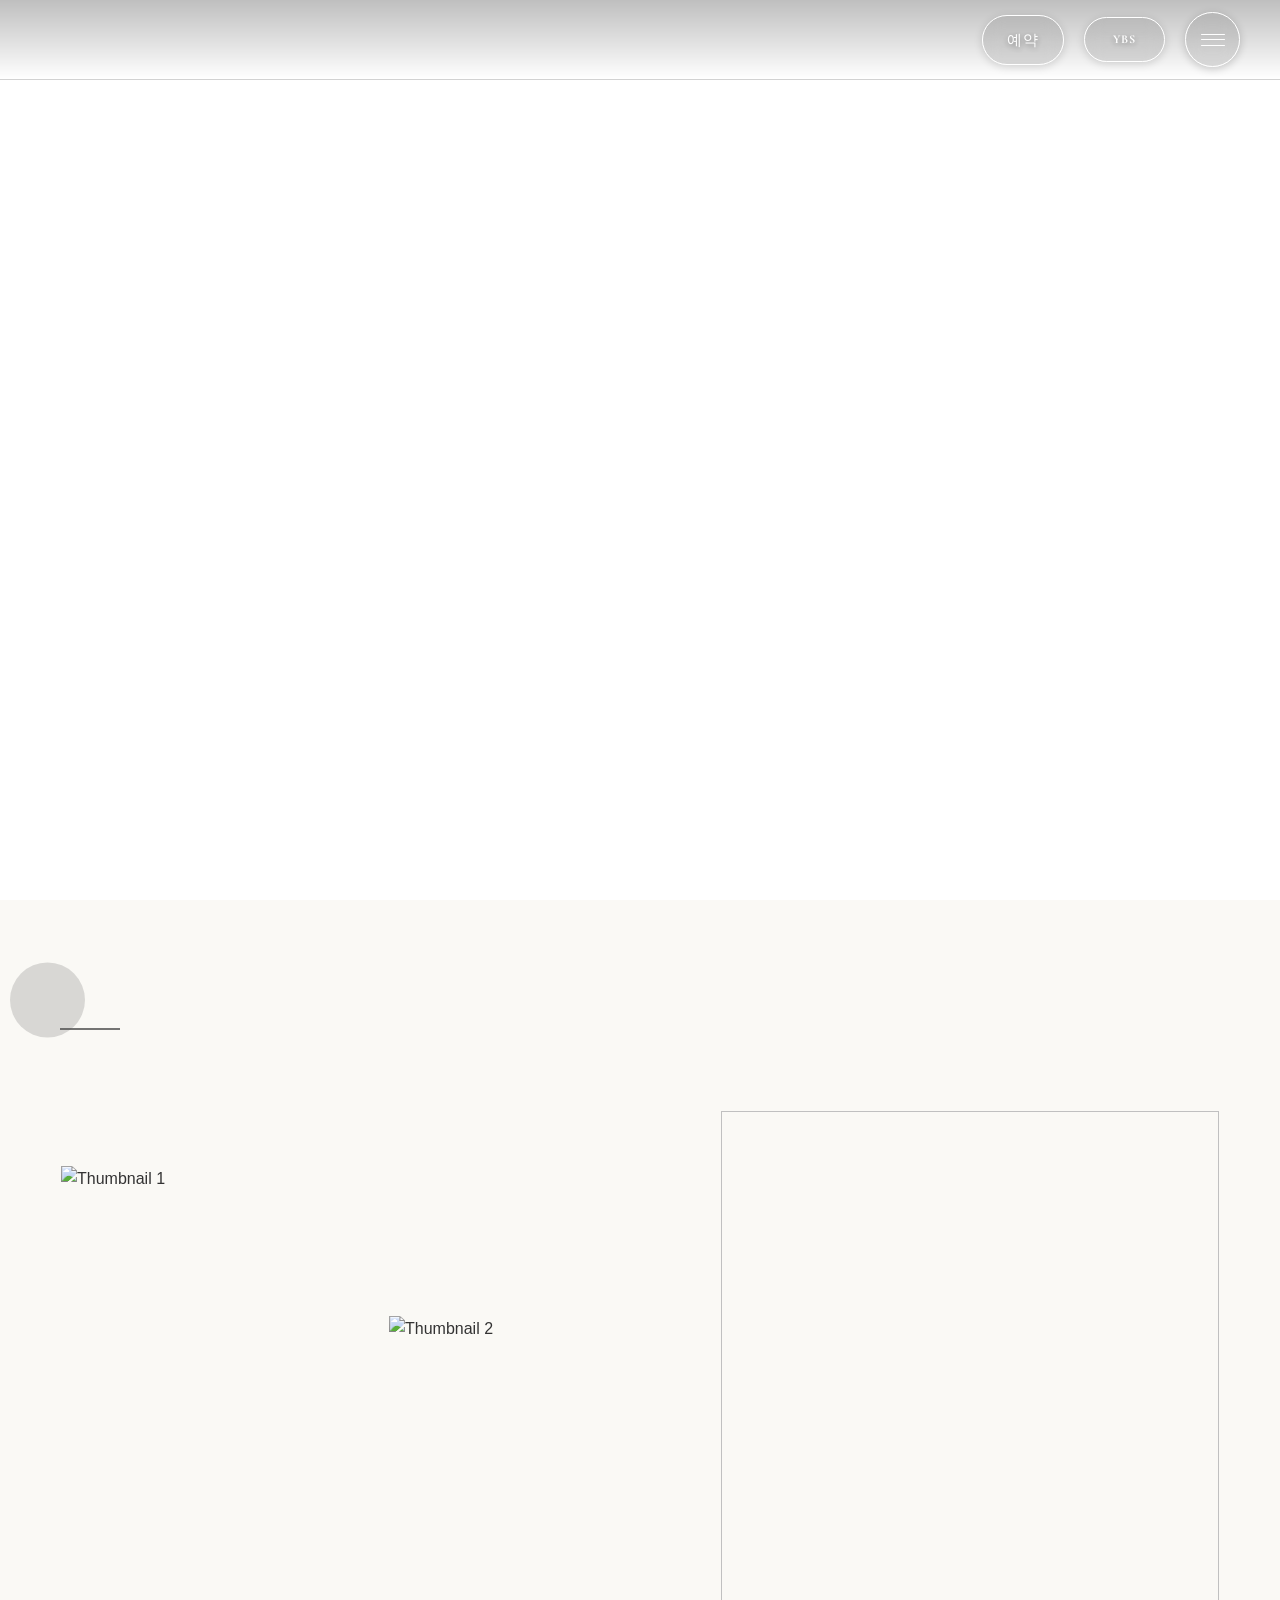
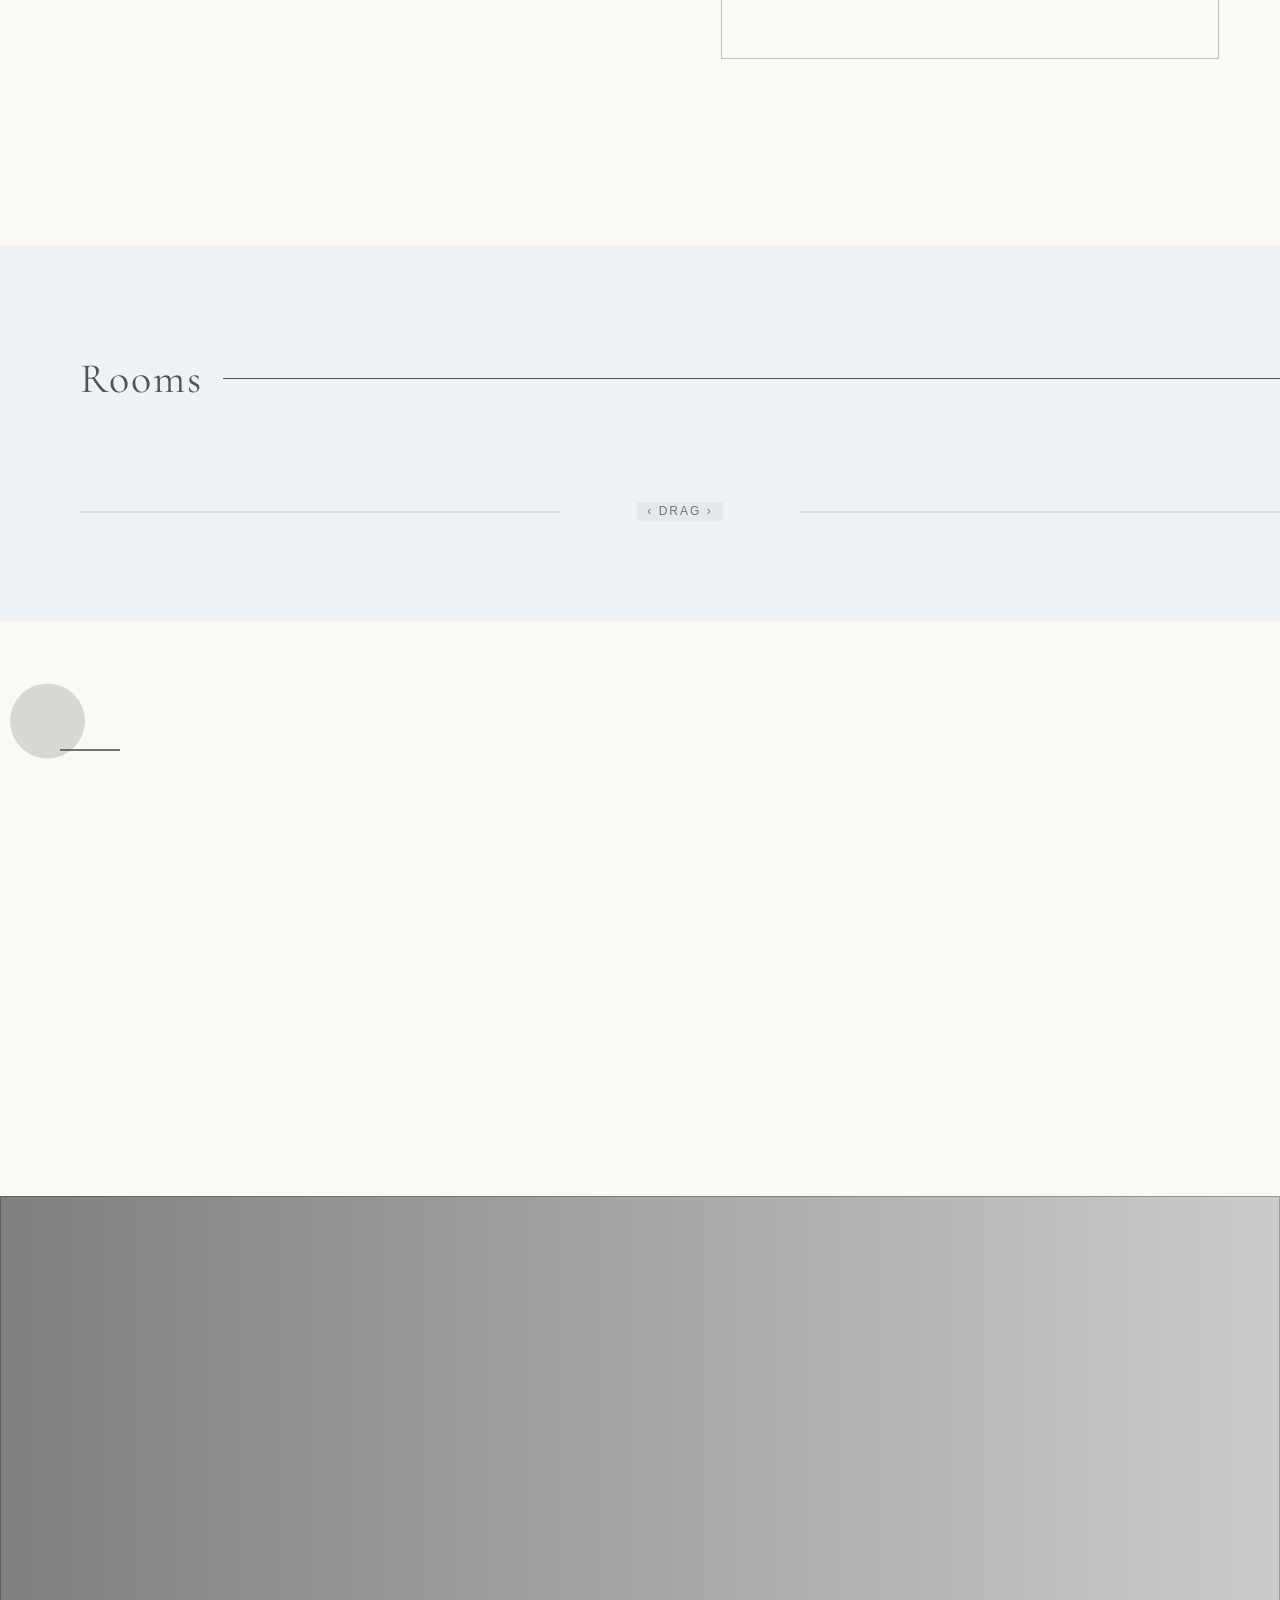
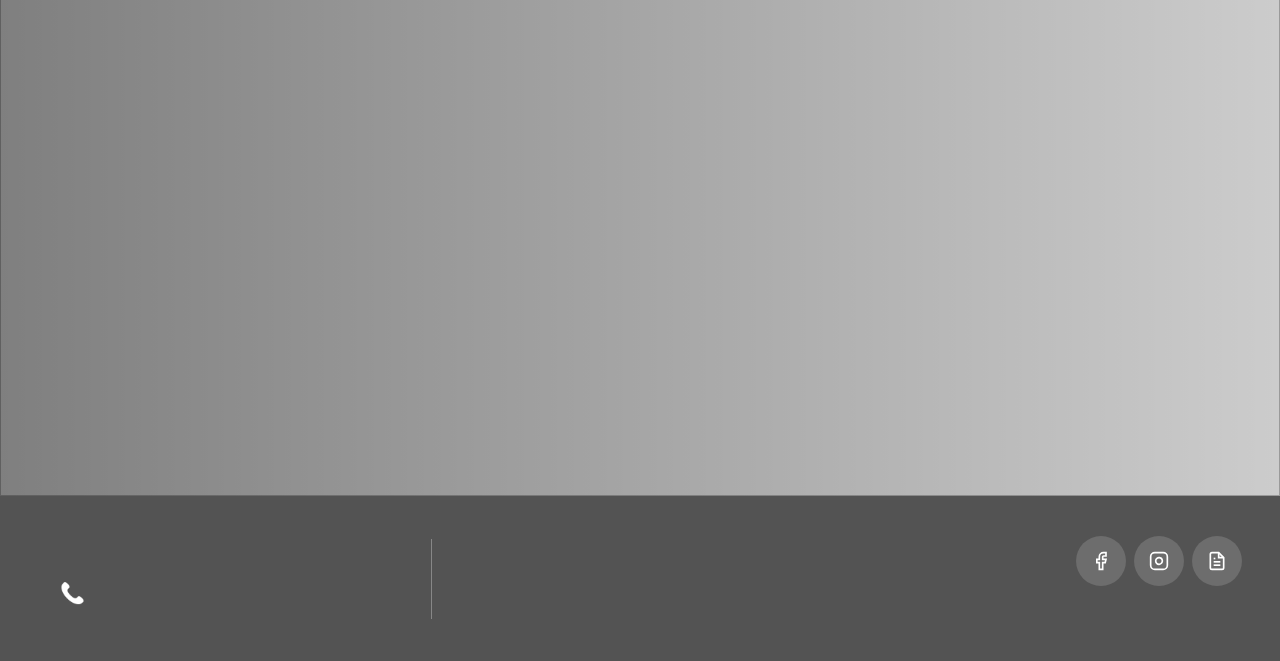
==== index.html @ b8554b4b "Deploy site files" ====
<!DOCTYPE html>
<html lang="ko">
<head>
    <meta charset="UTF-8">
    <meta name="viewport" content="width=device-width, initial-scale=1.0">
    <meta name="description" content="숙소 설명">
    <meta name="keywords" content="SEO 키워드">
    <title>숙소명 - 템플릿</title>

    <!-- Preload critical resources -->
    <link rel="preload" href="styles/common.css" as="style">
    <link rel="preload" href="styles/index.css" as="style">

    <!-- Theme CSS -->
    <link rel="stylesheet" href="styles/theme.css">
    <link rel="stylesheet" href="styles/common.css">
    <link rel="stylesheet" href="styles/index.css">
    <link rel="stylesheet" href="styles/popup.css">

  <!-- Open Graph Meta Tags for Social Media -->
  <meta property="og:type" content="website" />
  <meta property="og:title" content="거제 핑스 애견펜션 - 홈" />
  
  
  <meta property="og:url" content="https://pings.kr" />

  <!-- Twitter Card Meta Tags -->
  <meta name="twitter:card" content="summary_large_image" />
  <meta name="twitter:title" content="거제 핑스 애견펜션 - 홈" />
  
  
</head>
<body>
    <!-- Main Content -->
    <main class="main-content">
        <div class="content-wrap">
            <!-- CUSTOM FIELD : 메인 소개 섹션 -->
            <section class="hero-section">
                <div class="hero-slider-container">
                    <div class="slider" data-hero-slider>
                        <!-- 동적으로 슬라이드가 생성됩니다 -->
                    </div>
                    <div class="hero-content-overlay">
                        <div class="hero-content-container">
                            <div class="hero-text-content">
                                 <!--  CUSTOM FIELD : 메인 소개 타이틀 매핑 -->
                                <p class="hero-title" data-hero-title></p>
                                <!-- CUSTOM FIELD : 메인 소개 설명 매핑 -->
                                <p class="hero-description" data-hero-description></p>
                            </div>
                            <div class="slider-nav">
                                <div class="slider-buttons">
                                    <button class="slider-btn prev">‹</button>
                                    <button class="slider-btn next">›</button>
                                </div>
                                <div class="progress-container">
                                    <div class="progress-bar"></div>
                                </div>
                            </div>
                        </div>
                    </div>
                </div>
            </section>

            <!-- CUSTOM FIELD : 핵심 메시지 섹션 -->
            <section class="essence-section">
                <div class="essence-content">
                    <div class="essence-bottom">
                        <div class="essence-left">
                            <div class="essence-text">
                                <div class="text-content-with-icon">
                                    <div class="section-icon"></div>
                                    <div class="text-content">
                                        <!-- CUSTOM FIELD : 핵심 메시지 타이틀 매핑 -->
                                        <h4 class="essence-title title-with-circle" data-essence-title></h4>
                                        <!-- CUSTOM FIELD : 핵심 메시지 설명 매핑 -->
                                        <p class="essence-description" data-essence-description></p>
                                    </div>
                                </div>
                            </div>
                            <!-- CUSTOM FIELD : 핵심 메시지 이미지 갯수제한 sortorder isselected 필터링으로 매핑 -->
                            <div class="essence-thumbnails">
                                <div class="essence-thumb" data-slide="0">
                                    <div class="essence-thumb-container">
                                        <!-- CUSTOM FIELD : 핵심 메시지 이미지1 매핑 -->
                                        <img src="" alt="Thumbnail 1" />
                                    </div>
                                </div>
                                <div class="essence-thumb" data-slide="1">
                                    <div class="essence-thumb-container">
                                         <!-- CUSTOM FIELD : 핵심 메시지 이미지2 매핑 -->
                                        <img src="" alt="Thumbnail 2" />
                                    </div>
                                </div>
                            </div>
                        </div>
                        <div class="essence-image">
                            <div class="essence-slider-container">
                                <div class="essence-slides">
                                    <div class="essence-slide">
                                         <!-- CUSTOM FIELD : 핵심 메시지 이미지3 매핑 -->
                                        <img data-essence-image>
                                    </div>
                                </div>
                            </div>
                        </div>
                    </div>
                </div>
            </section>
            <!-- CUSTOM FIELD : 특색 섹션 사용안함-->

            <!-- ROOMS SECTION : FIXED -->
            <section class="rooms-section">
                <div class="rooms-container">
                    <div class="rooms-header">
                        <h2 class="rooms-title">Rooms</h2>
                    </div>
                    <div class="rooms-grid" data-rooms-grid>
                        <!-- 동적으로 룸 아이템이 생성됩니다 -->
                    </div>
                    <div class="rooms-drag-indicator">
                    </div>
                </div>
            </section>

            <!-- CUSTOM FIELD : 갤러리 섹션 -->
            <section class="gallery-section">
            <div class="gallery-container">
                <div class="gallery-header">
                    <div class="text-content-with-icon">
                        <div class="section-icon"></div>
                        <div class="text-content">
                            <!-- CUSTOM FIELD : 갤러리 타이틀 매핑 -->
                            <h2 class="gallery-title title-with-circle" data-gallery-title></h2>
                            <!-- CUSTOM FIELD : 갤러리 설명 매핑 -->
                            <p class="gallery-description" data-gallery-description></p>
                        </div>
                    </div>
                </div>
                <!-- CUSTOM FIELD : 갤러리 이미지 5개 매핑 -->
                <div class="gallery-grid" data-gallery-grid>
                </div>
            </div>
            </section>

            <!-- CUSTOM FIELD : 마무리 섹션 -->
            <section class="closing-section">
                <div class="closing-background">
                    <!-- CUSTOM FIELD : 마무리 섹션 이미지 매핑 -->
                    <img data-closing-bg-img>
                </div>
                <div class="closing-content">
                    <div class="closing-vertical-text">
                       
                        <!-- CUSTOM FIELD : 마무리 섹션 타이틀 매핑 -->
                        <div class="closing-title" data-closing-title></div>
                         <!-- CUSTOM FIELD : 마무리 섹션 설명 매핑 -->
                        <div class="closing-description" data-closing-description></div>
                    </div>
                </div>
            </section>
        </div>
    </main>

    <!-- Popup System -->
    <div id="popup-container"></div>

    <!-- Include ImageWithFallback script -->
    <script src="js/image-with-fallback.js"></script>

    <!-- Image Helpers -->
    <script src="js/image-helpers.js"></script>

    <!-- Base Data Mapper (must load before preview-handler) -->
    <script src="js/data-mapper/core/base-mapper.js"></script>

    <!-- Preview Handler for Admin Integration -->
    <script src="js/preview-handler.js"></script>

    <!-- Index Page Mapper -->
    <script src="js/data-mapper/pages/index-mapper.js"></script>

    <!-- Header Footer Mapper -->
    <script src="js/data-mapper/pages/header-footer-mapper.js"></script>

    <!-- Header and Footer Loader -->
    <script src="js/header-footer-loader.js"></script>

    <!-- Scroll Animations -->
    <script src="js/common/scroll-animations.js"></script>

    <!-- Page-specific script -->
    <script src="js/pages/index.js"></script>
    <script src="js/popup.js"></script>

</body>
</html>
---- styles/common.css ----
@import url('https://fonts.cdnfonts.com/css/roustel');

* {
    margin: 0;
    padding: 0;
    box-sizing: border-box;
}

html {
    font-size: 16px;
    line-height: 1.5;
    -webkit-text-size-adjust: 100%;
    scroll-behavior: smooth;
    -webkit-overflow-scrolling: touch; /* iOS smooth scrolling */
    --vh: 1vh;
    margin: 0;
    padding: 0;
    overflow-x: hidden;
}

/* 부드러운 스크롤 애니메이션 */
body {
    scroll-behavior: smooth;
    margin: 0;
    padding: 0;
    font-family: var(--font-ko-sub);
    font-weight: 500;
    line-height: 1.6;
    color: #333;
    background-color: var(--color-primary, #e6f3ff);
    width: 100%;
    max-width: 100vw;
    overflow-x: hidden;
    position: relative;
    -webkit-overflow-scrolling: touch;
    min-height: 100vh;
}

a {
    color: inherit;
    text-decoration: none;
}

a:hover {
    text-decoration: underline;
}

ul, ol {
    list-style: none;
}

img {
    max-width: 100%;
    height: auto;
    display: block;
}

button {
    border: none;
    background: none;
    cursor: pointer;
    font: inherit;
}

input, textarea, select {
    font: inherit;
    border: 1px solid #ccc;
    border-radius: 4px;
    padding: 8px 12px;
}

table {
    border-collapse: collapse;
    width: 100%;
}

th, td {
    text-align: left;
    padding: 8px;
}

/* 타이틀 요소들 - ko-main 폰트 */
h1, h2, h3, h4, h5, h6,
.hero-title,
.page-title,
.section-title,
.room-title,
.about-title {
    font-family: var(--font-ko-main);
}

/* 본문/설명 요소들 - ko-sub 폰트 */
p,
.description,
.content,
.info-text,
.hero-description,
.about-description,
.essence-description,
.gallery-description,
.closing-description,
.room-description,
.facility-description,
.popup-description,
.reservation-description {
    font-family: var(--font-ko-sub);
}

/* Common Slider Styles */
.slider-container,
.hero-slider-container {
    position: relative;
    width: 100%;
    height: 100%;
}

.slider {
    position: relative;
    width: 100%;
    height: 100%;
}

.slide {
    position: absolute;
    top: 0;
    left: 0;
    width: 100%;
    height: 100%;
    opacity: 0;
    transition: opacity 1s ease-in-out;
}

.slide.active {
    opacity: 1;
}

.slide img {
    width: 100%;
    height: 100%;
    object-fit: cover;
    object-position: center;
}

/* Slider Navigation */
.slider-nav {
    display: flex;
    flex-direction: column;
    align-items: flex-end;
    gap: 20px;
    width: 400px;
}

.slider-buttons {
    display: flex;
    gap: 15px;
}

.slider-btn {
    width: 40px;
    height: 40px;
    border: none;
    background: none;
    color: white;
    font-size: 28px;
    cursor: pointer;
    transition: all 0.3s ease;
    display: flex;
    align-items: center;
    justify-content: center;
    opacity: 0.7;
}

.slider-btn:hover {
    opacity: 1;
}

/* Progress Bar */
.progress-container {
    width: 100%;
    max-width: 600px;
    height: 2px;
    background: rgba(255, 255, 255, 0.3);
    border-radius: 1px;
    overflow: hidden;
}

.progress-bar {
    height: 100%;
    background: white;
    width: 0;
    transition: width 100ms linear;
    border-radius: 1px;
    will-change: width;
    transform: translateZ(0);
}

/* ============================================================================
   스크롤 애니메이션 스타일
   ============================================================================ */

/* 애니메이션 준비 완료 마커 */
.scroll-animation-ready {
    content: 'ready';
    display: none;
}

/* 스크롤 애니메이션 초기 상태 */
.animate-on-scroll {
    opacity: 0;
    transform: translateY(30px);
    transition: opacity 0.8s cubic-bezier(0.25, 0.46, 0.45, 0.94),
                transform 0.8s cubic-bezier(0.25, 0.46, 0.45, 0.94);
}

.animate-on-scroll.visible {
    opacity: 1 !important;
    transform: translateY(0) !important;
}

.animate-on-scroll.slide-left {
    opacity: 0;
    transform: translateX(80px);
}

.animate-on-scroll.slide-left.visible {
    opacity: 1 !important;
    transform: translateX(0) !important;
}

.animate-on-scroll.slide-right {
    opacity: 0;
    transform: translateX(-80px);
}

.animate-on-scroll.slide-right.visible {
    opacity: 1 !important;
    transform: translateX(0) !important;
}

.animate-on-scroll.fade-up {
    opacity: 0;
    transform: translateY(60px);
}

.animate-on-scroll.fade-up.visible {
    opacity: 1 !important;
    transform: translateY(0) !important;
}

/* 스케일 애니메이션 추가 */
.animate-on-scroll.scale-up {
    opacity: 0;
    transform: scale(0.9);
}

.animate-on-scroll.scale-up.visible {
    opacity: 1 !important;
    transform: scale(1) !important;
}

/* 기본 애니메이션 키프레임 */
@keyframes fadeIn {
    from {
        opacity: 0;
        transform: translateY(30px);
    }
    to {
        opacity: 1;
        transform: translateY(0);
    }
}

@keyframes slideUp {
    from {
        opacity: 0;
        transform: translateY(50px);
    }
    to {
        opacity: 1;
        transform: translateY(0);
    }
}

@keyframes slideLeft {
    from {
        opacity: 0;
        transform: translateX(50px);
    }
    to {
        opacity: 1;
        transform: translateX(0);
    }
}

@keyframes slideRight {
    from {
        opacity: 0;
        transform: translateX(-50px);
    }
    to {
        opacity: 1;
        transform: translateX(0);
    }
}

@keyframes fadeInUp {
    from {
        opacity: 0;
        transform: translateY(30px);
    }
    to {
        opacity: 1;
        transform: translateY(0);
    }
}

@keyframes sequentialFadeIn {
    from {
        opacity: 0;
        transform: translateY(20px);
    }
    to {
        opacity: 1;
        transform: translateY(0);
    }
}

@keyframes fadeInFromBottom {
    from {
        opacity: 0;
        transform: translateY(30px);
    }
    to {
        opacity: 1;
        transform: translateY(0);
    }
}

@keyframes fadeInScale {
    from {
        opacity: 0;
        transform: scale(0.8) translateY(20px);
    }
    to {
        opacity: 1;
        transform: scale(1) translateY(0);
    }
}

/* 초기 숨김 상태 */
.hero-property-name,
.hero-title,
.hero-description,
.closing-title,
.closing-description {
    opacity: 0;
    transform: translateX(50px);
}

.closing-title,
.closing-description,
.closing-button {
    opacity: 0;
    transform: translateY(50px);
    will-change: opacity, transform;
    backface-visibility: hidden;
}

/* Essence 섹션 초기 숨김 상태 */
.property-name-en {
    opacity: 0;
    transform: translateX(-50px);
}

.essence-title,
.essence-description {
    opacity: 0;
    transform: translateY(30px);
}

.essence-thumbnails,
.essence-image {
    opacity: 0;
}

/* Rooms 섹션 초기 숨김 상태 */
.rooms-title {
    opacity: 0;
    transform: translateX(-50px);
}

.room-item {
    opacity: 1;
    transform: translateY(0);
    /* 페이지 로드 시 순차적 등장 애니메이션 */
    animation: fadeInFromBottom 0.6s ease-out forwards;
    /* 호버 시 약간 위로 올라가는 효과만 */
    transition: transform 0.3s ease;
}

.room-item:nth-child(1) { animation-delay: 0.2s; }
.room-item:nth-child(2) { animation-delay: 0.4s; }
.room-item:nth-child(3) { animation-delay: 0.6s; }
.room-item:nth-child(4) { animation-delay: 0.8s; }
.room-item:nth-child(5) { animation-delay: 1.0s; }

.room-item:hover {
    transform: translateY(-5px);
}

/* Gallery 섹션 초기 숨김 상태 */
.gallery-section-title {
    opacity: 0;
    transform: translateX(50px);
}

.gallery-title,
.gallery-description {
    opacity: 0;
    transform: translateY(30px);
}

.gallery-item {
    opacity: 1;
    transform: translateY(0);
    /* 페이지 로드 시 순차적 등장 애니메이션 */
    animation: fadeInScale 0.8s ease-out forwards;
}

.gallery-item:nth-child(1) { animation-delay: 0.3s; }
.gallery-item:nth-child(2) { animation-delay: 0.5s; }
.gallery-item:nth-child(3) { animation-delay: 0.7s; }
.gallery-item:nth-child(4) { animation-delay: 0.9s; }
.gallery-item:nth-child(5) { animation-delay: 1.1s; }


/* 애니메이션 클래스 */
.animate-fade-in {
    animation: fadeIn 1.2s cubic-bezier(0.25, 0.46, 0.45, 0.94) forwards;
}

.animate-slide-up {
    animation: slideUp 1s cubic-bezier(0.25, 0.46, 0.45, 0.94) forwards;
}

.animate-slide-left {
    animation: slideLeft 1s cubic-bezier(0.25, 0.46, 0.45, 0.94) forwards;
}

.animate-slide-right {
    animation: slideRight 1s cubic-bezier(0.25, 0.46, 0.45, 0.94) forwards;
}

/* 모바일에서 기존 애니메이션 비활성화 및 섹션별 애니메이션 */
@media (max-width: 768px) {
    /* 기존 개별 요소 애니메이션 비활성화 */
    .hero-property-name,
    .hero-title,
    .hero-description,
    .property-name-en,
    .essence-title,
    .essence-description,
    .essence-thumbnails,
    .essence-image,
    .rooms-title,
    .room-item,
    .gallery-section-title,
    .gallery-title,
    .gallery-description,
    .gallery-item,
    .closing-title,
    .closing-description,
    .closing-button {
        opacity: 1 !important;
        transform: none !important;
        animation: none !important;
    }

    /* 모바일에서 28px 폰트 크기를 22px로 변경 */
    .hero-title,
    .essence-title,
    .rooms-title,
    .gallery-title,
    .closing-title,
    .facility-special-title,
    .room-name-title,
    .reservation-hero-title {
        font-size: 22px !important;
    }

    /* 모바일에서 동그라미 스타일 - 기존 큰 동그라미 숨기고 작은 동그라미만 표시 */
    .title-with-circle::after,
    .title-with-circle-and-line::after {
        display: none !important;
    }

    .title-with-circle::before,
    .title-with-circle-and-line::before {
        content: '' !important;
        position: absolute !important;
        width: 30px !important;
        height: 30px !important;
        background-color: var(--color-secondary, #658399) !important;
        border-radius: 50% !important;
        top: 15% !important;
        opacity: 0.2 !important;
        left: -10px !important;
        transform: translateY(-50%) !important;
    }

    /* 모바일에서는 섹션 단위로 fadeUp 애니메이션 */
    .hero-text-content,
    .essence-content,
    .rooms-container,
    .gallery-container,
    .closing-content {
        opacity: 0;
        transform: translateY(30px);
    }

    .hero-text-content.animate-fade-up,
    .essence-content.animate-fade-up,
    .rooms-container.animate-fade-up,
    .gallery-container.animate-fade-up,
    .closing-content.animate-fade-up {
        opacity: 1;
        transform: translateY(0);
        transition: all 0.8s cubic-bezier(0.25, 0.46, 0.45, 0.94);
    }
}

/* 순차적 애니메이션용 */
.sequential-item-hidden {
    opacity: 0;
    transform: translateY(30px);
    transition: opacity 0.8s cubic-bezier(0.25, 0.46, 0.45, 0.94), transform 0.8s cubic-bezier(0.25, 0.46, 0.45, 0.94);
    will-change: opacity, transform;
    backface-visibility: hidden;
}

.animate-sequential-item {
    opacity: 1 !important;
    transform: translateY(0) !important;
}

/* 타이핑 애니메이션용 */
.typing-container {
    overflow: hidden;
}

.typing-line {
    display: block;
    overflow: hidden;
    white-space: nowrap;
    border-right: 2px solid transparent;
    animation: blink-cursor 1.5s step-end infinite;
}

.typing-line:last-child {
    animation: blink-cursor 1.5s step-end infinite;
}

@keyframes blink-cursor {
    from, to {
        border-color: transparent;
    }
    50% {
        border-color: currentColor;
    }
}

/* 반응형 애니메이션 조정 */
@media (max-width: 768px) {
    @keyframes fadeIn {
        from {
            opacity: 0;
            transform: translateY(20px);
        }
        to {
            opacity: 1;
            transform: translateY(0);
        }
    }

    @keyframes slideUp {
        from {
            opacity: 0;
            transform: translateY(30px);
        }
        to {
            opacity: 1;
            transform: translateY(0);
        }
    }

    .sequential-item-hidden {
        transform: translateY(20px);
    }
}

/* Main Container for page content */
.main-container {
    max-width: 1200px;
    margin: 0 auto;
    padding: 60px 20px 0px 20px;
}

/* Typing effect styles - Common for all pages */
.typing-text {
    position: relative;
    display: inline-block;
    white-space: nowrap;
    padding-bottom: 0.3em; /* g 같은 글자를 위한 여유 공간 */
}

.typing-text::before {
    content: attr(data-text);
    position: absolute;
    top: 0;
    left: 0;
    width: 0;
    padding-bottom: 0.3em; /* 하강 글자를 위한 패딩 */
    overflow-x: hidden; /* 가로만 숨김 */
    overflow-y: visible; /* 세로는 보이게 */
    white-space: nowrap;
    color: white;
    border-right: 2px solid white;
    animation: typing 2.5s linear forwards, blink-caret 0.5s step-end infinite;
    line-height: inherit;
}

.typing-text.typed::before {
    width: 100%;
    border-right: none;
    animation: typing 2s steps(8) forwards;
}

@keyframes typing {
    from { width: 0 }
    to { width: 100% }
}

@keyframes blink-caret {
    from, to { border-color: white }
    50% { border-color: transparent }
}

/* Property English Name Background Text Overlay */
.property-en-bg-text {
    position: absolute;
    top: 40px;
    left: 40px;
    font-family: var(--font-en-main);
    font-size: 80px;
    font-weight: bold;
    font-style: italic;
    color: var(--color-secondary, #658399);
    opacity: 0.3;
    text-transform: uppercase;
    letter-spacing: 3px;
    line-height: 1;
    z-index: 1;
    white-space: nowrap;
    pointer-events: none;
}

@media (max-width: 768px) {
    .property-en-bg-text {
        font-size: 60px;
        top: 20px;
        left: 20px;
    }
}

@media (max-width: 480px) {
    .property-en-bg-text {
        font-size: 40px;
        top: 15px;
        left: 15px;
    }
}

/* Scroll Down Icon (기존) */
.scroll-down-icon {
    position: absolute;
    bottom: 30px;
    left: 50%;
    transform: translateX(-50%);
    cursor: pointer;
    z-index: 10;
    animation: bounce 2s infinite;
    opacity: 0.8;
    transition: opacity 0.3s ease;
}

.scroll-down-icon:hover {
    opacity: 1;
}

.scroll-down-icon svg {
    width: 30px;
    height: 30px;
}

/* Scroll Down Section (신규 - main.html과 동일한 스타일) */
.scroll-down-section {
    position: absolute;
    bottom: 30px;
    left: 50%;
    transform: translateX(-50%);
    z-index: 3;
    text-align: center;
    cursor: pointer;
    transition: opacity 0.3s ease;
}

.scroll-down-section:hover {
    opacity: 0.7;
}

.scroll-text {
    font-family: var(--font-en-main);
    font-size: 14px;
    color: white;
    display: block;
    margin-bottom: 8px;
    letter-spacing: 1px;
    text-transform: uppercase;
}

.scroll-down-section svg {
    animation: bounce 2s infinite;
}

@keyframes bounce {
    0%, 20%, 50%, 80%, 100% {
        transform: translateY(0);
    }
    40% {
        transform: translateY(-10px);
    }
    60% {
        transform: translateY(-5px);
    }
}

/* 기존 scroll-down-icon의 bounce는 다른 keyframe 이름 사용 */
.scroll-down-icon {
    animation: bounceOld 2s infinite;
}

@keyframes bounceOld {
    0%, 20%, 50%, 80%, 100% {
        transform: translateX(-50%) translateY(0);
    }
    40% {
        transform: translateX(-50%) translateY(-10px);
    }
    60% {
        transform: translateX(-50%) translateY(-5px);
    }
}

/* ========================================
   TITLE WITH CIRCLE DECORATION - 공통 스타일
   ======================================== */

/* 제목 옆에 원형 장식이 있는 공통 스타일 */
.title-with-circle {
    position: relative;
}

.title-with-circle::after {
    content: '';
    position: absolute;
    width: 75px;
    height: 75px;
    background-color: var(--color-secondary, #658399);
    border-radius: 50%;
    top: 45%;
    opacity: 0.2;
    left: -50px;
    transform: translateY(-50%);
}

/* 우측에 라인이 있는 제목 스타일 (directions용) */
.title-with-circle-and-line {
    position: relative;
    display: flex;
    align-items: center;
    justify-content: flex-start;
}

.title-with-circle-and-line::before {
    content: '';
    position: absolute;
    width: 75px;
    height: 75px;
    background-color: var(--color-secondary, #658399);
    border-radius: 50%;
    top: 45%;
    opacity: 0.2;
    left: -50px;
    transform: translateY(-50%);
}

.title-with-circle-and-line::after {
    content: '';
    flex: 1;
    height: 1px;
    background: var(--color-secondary, #658399);
    margin-left: 20px;
    opacity: 0.8;
}

/* 빈 텍스트인 경우 숨김 */
.title-with-circle-and-line:empty {
    display: none;
}

/* Logo Line Container - index.html과 main.html 공통 사용 */
.logo-line-container {
    display: flex;
    align-items: center;
    width: 100%;
    margin-bottom: 30px;
}

/* Property Name 공통 스타일 - index.html과 main.html */
.hero-property-name,
.logo-text-line {
    font-family: var(--font-en-main);
    font-weight: normal;
    margin: 0;
    line-height: 1.2;
    letter-spacing: 2px;
    white-space: nowrap;
}

/* index.html hero 영역용 */
.hero-property-name {
    font-size: 64px;
    color: white;
    margin: 0 0 20px 0;
    display: inline-block;
    letter-spacing: 4px;
}

/* main.html logo line용 */
.logo-text-line {
    font-size: 36px;
    color: var(--color-secondary, #658399);
    display: flex;
    align-items: center;
    gap: 20px;
}

.logo-text-line::after {
    content: '';
    flex: 1;
    height: 1px;
    background: var(--color-secondary, #658399);
}

/* 모바일 반응형 */
@media (max-width: 768px) {
    .hero-property-name {
        font-size: 48px;
    }

    .logo-text-line {
        font-size: 36px;
    }
}

@media (max-width: 480px) {
    .hero-property-name {
        font-size: 32px;
    }

    .logo-text-line {
        font-size: 24px;
        letter-spacing: 1px;
    }
}

.horizontal-line {
    flex: 1;
    height: 1px;
    background: var(--color-secondary, #658399);
    opacity: 0.3;
}

/* 타이틀/설명과 아이콘 컨테이너 */
.text-content-with-icon {
    display: flex;
    align-items: flex-start;
    gap: 15px;
}

/* 세로 네모 아이콘 */
.section-icon {
    width: 10px;
    height: 70px;
    background-color: var(--color-secondary, #658399);
    opacity: 0.6;
    flex-shrink: 0;
    margin-top: 5px;
}

.text-content {
    flex: 1;
}

/* 모션을 선호하지 않는 사용자를 위한 설정 */
@media (prefers-reduced-motion: reduce) {
    .animate-fade-in,
    .animate-slide-up,
    .animate-slide-left,
    .animate-slide-right {
        animation: none;
        opacity: 1;
        transform: none;
    }

    .sequential-item-hidden {
        opacity: 1;
        transform: none;
    }

    .animate-sequential-item {
        transition: none;
    }

    .typing-line {
        animation: none;
        border-right: none;
    }
}

/* ============================================================================
   공통 스크롤 애니메이션 스타일
   ============================================================================ */

/* 좌측에서 슬라이드인 초기 상태 */
.scroll-slide-left {
    opacity: 0;
    transform: translateX(-100px);
    transition: opacity 0.8s ease, transform 0.8s ease;
}

/* 우측에서 슬라이드인 초기 상태 */
.scroll-slide-right {
    opacity: 0;
    transform: translateX(100px);
    transition: opacity 0.8s ease, transform 0.8s ease;
}

/* 아래에서 슬라이드업 초기 상태 */
.scroll-slide-up {
    opacity: 0;
    transform: translateY(50px);
    transition: opacity 0.8s ease, transform 0.8s ease;
}

/* 페이드인 초기 상태 */
.scroll-fade-in {
    opacity: 0;
    transition: opacity 0.8s ease;
}

/* 스크롤 시 보이게 하는 클래스 */
.scroll-visible {
    opacity: 1;
    transform: translateX(0) translateY(0);
}

/* ============================================================================
   공통 페이지 히어로 영역 스타일 (모든 페이지 공통)
   ============================================================================ */

/* 기본 페이지 히어로 섹션 */
.page-hero-section {
    position: relative;
    width: 100vw;
    height: 100vh;
    overflow: hidden;
}

.page-hero-section::after {
    content: '';
    position: absolute;
    bottom: 0;
    left: 0;
    width: 100%;
    height: 150px;
    background: linear-gradient(to top, rgba(0, 0, 0, 0.3), transparent);
    z-index: 2;
    pointer-events: none;
}

/* 히어로 배경 */
.hero-background {
    position: absolute;
    top: 0;
    left: 0;
    width: 100%;
    height: 100%;
    z-index: 1;
    opacity: 0;
    animation: heroFadeIn 1.5s ease forwards;
}

.hero-background img {
    width: 100%;
    height: 100%;
    object-fit: cover;
    object-position: center;
}

@keyframes heroFadeIn {
    to {
        opacity: 1;
    }
}

/* 페이지 타이틀 */
.page-title {
    position: absolute;
    top: 50%;
    left: 50%;
    transform: translate(-50%, -50%);
    z-index: 3;
    text-align: center;
    opacity: 1;
    display: flex;
    flex-direction: column;
    align-items: center;
}

/* 숙소명 한글 - 작은 글씨 */
.page-title .property-name-kr {
    font-size: 18px;
    color: rgba(255, 255, 255, 0.8);
    font-weight: 500;
    margin: 0;
    letter-spacing: 1px;
    opacity: 0;
    animation: fadeInUp 1s ease-out 0.5s forwards;
}

.page-title h1 {
    font-family: var(--font-en-main);
    font-size: 80px;
    font-weight: normal;
    color: transparent;  /* 타이핑 효과를 위해 transparent로 변경 */
    margin: 0;
    line-height: 1;
    letter-spacing: 4px;
    position: relative;
    overflow: hidden;
    display: inline-block;
}


/* 페이지 히어로 반응형 */
@media (max-width: 1024px) {
    .page-title .property-name-kr {
        font-size: 16px;
    }

    .page-title h1 {
        font-size: 70px;
    }
}

@media (max-width: 768px) {
    .page-hero-section {
        height: 70vh;
    }

    .main-container {
        padding: 40px 20px 0px 20px;
    }

    .page-title .property-name-kr {
        font-size: 14px;
    }

    .page-title h1 {
        font-size: 60px;
    }
}

@media (max-width: 480px) {
    .main-container {
        padding: 30px 20px 0px 20px;
    }

    .page-title .property-name-kr {
        font-size: 16px;
    }

    .page-title h1 {
        font-size: 50px;
        letter-spacing: 1px;
    }
}

/* ============================================================================
   Full Banner 공통 스타일
   ============================================================================ */

.full-banner {
    position: relative;
    width: 100vw;
    height: 80vh;
    margin-top: 0;
    margin-left: calc(-50vw + 50%);
    margin-right: calc(-50vw + 50%);
    overflow: hidden;
    background-size: cover;
    background-position: center;
    background-repeat: no-repeat;
    opacity: 0;
    transition: opacity 1.5s ease;
    display: flex;
    align-items: center;
    justify-content: center;
}

/* 오른쪽 글씨 영역에 연한 그라데이션 오버레이 */
.full-banner::before {
    content: '';
    position: absolute;
    top: 0;
    right: 0;
    width: 40%;
    height: 100%;
    background: linear-gradient(to right,
        transparent 0%,
        rgba(0, 0, 0, 0.1) 50%,
        rgba(0, 0, 0, 0.3) 100%);
    pointer-events: none;
    z-index: 1;
}

.full-banner.visible {
    opacity: 1;
}

.full-banner .closing-property-name {
    position: absolute;
    right: 150px;
    font-size: 30px;
    font-weight: bold;
    font-family: var(--font-en-main);
    letter-spacing: 5px;
    color: white;
    writing-mode: vertical-rl;
    text-orientation: mixed;
    z-index: 2;
    line-height: 1.4;
    word-wrap: break-word;
    max-height: 100%;
    overflow: hidden;
    padding: 40px 0;
}

.full-banner img {
    width: 100%;
    height: 100%;
    object-fit: cover;
    object-position: center;
}

/* 모바일 반응형 */
@media (max-width: 768px) {
    .full-banner {
        height: 60vh;
    }

    .full-banner .closing-property-name {
        right: 50px;
        font-size: 24px;
        padding: 30px 0;
    }
}

@media (max-width: 480px) {
    .full-banner {
        height: 50vh;
    }

    .full-banner .closing-property-name {
        right: 30px;
        font-size: 20px;
        padding: 25px 0;
    }
}
---- styles/index.css ----
/* Main Content */
.main-content {
    padding-top: 0;
    margin-top: 0;
    position: relative;
    background: white;
}

/* Hero Section */
.hero-section {
    position: relative;
    width: 100%;
    height: 100vh;
    min-height: 100vh;
    overflow: hidden;
    z-index: 1;
    margin-top: 0;
    padding-top: 0;
}

.hero-slider-container {
    position: relative;
    width: 100%;
    height: 100%;
    touch-action: pan-y pinch-zoom; /* 수직 스크롤만 허용, 수평은 JS가 처리 */
}

/* Hero Content Overlay */
.hero-content-overlay {
    position: absolute;
    top: 0;
    left: 0;
    width: 100%;
    height: 100%;
    z-index: 10;
    display: flex;
    flex-direction: column;
    justify-content: center;
    align-items: center;
    padding: 60px 0;
}

.hero-content-container {
    max-width: 1200px;
    margin: 0 auto;
    padding: 0 20px;
    display: flex;
    flex-direction: column;
    align-items: center;
    text-align: center;
    width: 100%;
    height: 100%;
    position: relative;
}


/* 나머지 요소들을 하단에 배치 */
.hero-text-content {
    margin-top: auto;
    margin-bottom: 40px;
    position: relative;
    display: flex;
    flex-direction: column;
    align-items: center;
    gap: 15px;
}


/* Hero Subtitle */
.hero-subtitle {
    display: flex;
    align-items: center;
    justify-content: flex-end;
    margin-bottom: 20px;
    gap: 15px;
}

.subtitle-text {
    font-size: 14px;
    font-weight: 500;
    color: white;
    letter-spacing: 2px;
    text-transform: uppercase;
}

.subtitle-line {
    width: 40px;
    height: 1px;
    background: white;
}

/* Hero Property Name - 스타일은 common.css로 이동됨 */

/* Hero Title Property Name (기존 클래스 유지) */
.hero-title-property-name {
    font-size: 48px;
    font-weight: 700;
    color: white;
    margin: 0 0 20px 0;
    line-height: 1.2;
    letter-spacing: 2px;
    /* 세련된 다층 text-shadow */
    text-shadow:
        0 2px 4px rgba(0, 0, 0, 0.1),
        0 4px 8px rgba(0, 0, 0, 0.12),
        0 8px 16px rgba(0, 0, 0, 0.14),
        0 16px 32px rgba(0, 0, 0, 0.16);
}

/* Hero Title */
.hero-title {
    font-size: 30px;
    font-weight: 500;
    color: white;
    margin: 0 0 15px 0;
    line-height: 1.4;
    /* 부드러운 그림자 */
    text-shadow:
        0 2px 4px rgba(0, 0, 0, 0.08),
        0 4px 8px rgba(0, 0, 0, 0.1),
        0 8px 16px rgba(0, 0, 0, 0.12);
}

/* Hero Description */
.hero-description {
    font-size: 16px;
    font-weight: 400;
    color: rgba(255, 255, 255, 0.95);
    margin: 0;
    line-height: 1.6;
    /* 최소한의 그림자 */
    text-shadow:
        0 1px 3px rgba(0, 0, 0, 0.08),
        0 2px 6px rgba(0, 0, 0, 0.1);
}

/* Hero Slider Navigation */
.slider-nav {
    display: flex;
    flex-direction: column;
    align-items: center;
    gap: 20px;
    width: 100%;
    max-width: 400px;
}

.slider-buttons {
    display: flex;
    gap: 15px;
}

.slider-btn {
    width: 40px;
    height: 40px;
    border: none;
    background: none;
    color: white;
    font-size: 28px;
    cursor: pointer;
    transition: all 0.3s ease;
    display: flex;
    align-items: center;
    justify-content: center;
    opacity: 0.7;
}

.slider-btn:hover {
    opacity: 1;
}

/* Progress Bar */
.progress-container {
    width: 100%;
    max-width: 600px;
    height: 2px;
    background: rgba(255, 255, 255, 0.3);
    border-radius: 1px;
    overflow: hidden;
}

.progress-bar {
    height: 100%;
    background: white;
    width: 0;
    transition: width 0.1s linear;
    border-radius: 1px;
}

/* Essence Section */
.essence-section {
    padding: 100px 0;
    background: var(--color-primary, #e6f3ff);
    position: relative;
}

.essence-content {
    max-width: 1200px;
    margin: 0 auto;
    padding: 0 20px;
    display: flex;
    flex-direction: column;
    gap: 80px;
}

.essence-property-name {
    display: none;
}

.property-name-en {
    font-family: var(--font-en-main);
    font-size: 48px;
    font-weight: normal;
    color: var(--color-secondary, #658399);
    margin: 0;
    line-height: 1.2;
    letter-spacing: 2px;
    display: flex;
    align-items: center;
    gap: 20px;
}

.property-name-en::after {
    content: '';
    flex: 1;
    height: 1px;
    background: var(--color-secondary, #658399);
    opacity: 0.8;
}

.essence-text {
    text-align: left;
    width: 100%;
    margin-bottom: 50px;
    order: -1;
}

/* 아이콘 박스 숨김 */
.section-icon {
    display: none;
}

/* 텍스트 컨테이너 스타일 조정 */
.text-content {
    position: relative;
}

/* 타이틀/설명 아래 가로줄 추가 */
.text-content::after {
    content: '';
    position: absolute;
    bottom: -15px;
    left: 0;
    width: 60px;
    height: 2px;
    background: var(--color-secondary, #658399);
    opacity: 0.8;
}

.essence-bottom {
    display: flex;
    align-items: flex-start;
    gap: 80px;
    width: 100%;
    max-width: 1200px;
    position: relative;
}

.essence-left {
    flex: 1;
    display: flex;
    flex-direction: column;
    align-items: flex-start;
    gap: 40px;
}

.essence-image {
    width: 500px;
    height: 550px;
    position: relative;
    flex-shrink: 0;
    margin-top: 110px;
}

.essence-image::before {
    display: none;
}

.essence-slider-container {
    position: relative;
    width: 100%;
    height: 100%;
    z-index: 1;
    overflow: hidden !important;
    isolation: isolate;
}

.essence-slides {
    position: relative;
    width: 100%;
    height: 100%;
    overflow: hidden !important;
}

.essence-slide {
    width: 100%;
    height: 100%;
    position: relative !important;
    overflow: hidden !important;
    max-width: 100% !important;
    max-height: 100% !important;
}

.essence-slide img {
    width: 100%;
    height: 100%;
    border-radius: 0;
    object-fit: cover;
    border: 1px solid transparent;
    backface-visibility: hidden;
    transform: translateZ(0);
    will-change: transform;
    transition: opacity 0.1s ease;
}

.essence-slider-container {
    aspect-ratio: 16/10;
}

.essence-thumbnails {
    display: flex;
    align-items: flex-start;
    gap: 25px;
    position: relative;
    height: 580px;
    width: 100%;
    max-width: 620px;
    margin-top: 60px;
}

.essence-thumb {
    position: absolute;
    cursor: pointer;
    transition: all 0.3s ease;
    width: 300px;
    height: 380px;
}

/* 첫 번째 썸네일 - 세로 이미지, 맨 위에서 시작 */
.essence-thumb:first-child {
    left: 0;
    top: 0;
    aspect-ratio: 4/5;
}

/* 두 번째 썸네일 - 세로 이미지, 150px 아래에서 시작 */
.essence-thumb:last-child {
    left: 328px;
    top: 150px;
    aspect-ratio: 4/5;
}

.essence-thumb::before {
    display: none;
}

.essence-thumb-container {
    position: relative;
    width: 100%;
    height: 100%;
    z-index: 1;
    overflow: hidden !important;
    border-radius: 0;
    border: 1px solid transparent;
    isolation: isolate;
}

.essence-thumb img {
    width: 100%;
    height: 100%;
    object-fit: cover;
    border-radius: 0;
    backface-visibility: hidden;
    transform: translateZ(0);
    will-change: transform;
    transition: opacity 0.1s ease;
}


/* Wipe animation classes */
.wipe-container {
    position: relative;
    overflow: hidden;
}

.wipe-container::before {
    content: '';
    position: absolute;
    top: 0;
    right: 0;
    width: 100%;
    height: 100%;
    background: inherit;
    z-index: 10;
    transition: width 0.8s ease-in-out;
}

.wipe-container.wiping::before {
    width: 0;
}

.essence-title {
    font-family: var(--font-ko-main);
    font-size: 28px;
    font-weight: 700;
    color: var(--color-secondary, #658399);
    margin: 0 0 15px 0;
    line-height: 1.3;
    text-align: left;
}

.essence-description {
    font-family: var(--font-ko-sub);
    font-size: 17px;
    color: #666;
    line-height: 1.7;
    margin: 0;
    text-align: left;
}

/* Essence 텍스트 영역 우측 세로줄 */
.essence-text-content {
    position: relative;
}

.essence-text-content::after {
    content: '';
    position: absolute;
    right: -40px;
    top: -30px;
    width: 1px;
    height: calc(100% + 60px);
    background: var(--color-secondary, #658399);
    opacity: 0.3;
}

/* 모바일에서 세로줄 숨김 */
@media (max-width: 768px) {
    .hero-section {
        height: 70vh;
        min-height: 70vh;
    }

    .essence-text-content::after {
        display: none;
    }
}


/* Signature Section */
.signature-section {
    padding: 100px 0;
}

.signature-container {
    max-width: 1200px;
    margin: 0 auto;
    padding: 0 20px;
}

.signature-content {
    display: grid;
    grid-template-columns: 1fr 1fr;
    gap: 80px;
    align-items: center;
}

.signature-main-image {
    width: 100%;
    height: 500px;
    overflow: hidden;
    border-radius: 10px;
}

.signature-main-image img {
    width: 100%;
    height: 100%;
    object-fit: cover;
}

.signature-text-content {
    margin-bottom: 40px;
}

.signature-title {
    font-size: 42px;
    font-weight: 700;
    color: var(--color-secondary, #658399);
    margin: 0 0 30px 0;
    line-height: 1.3;
}

.signature-description {
    font-size: 18px;
    color: #666;
    line-height: 1.7;
    margin: 0;
}

.signature-thumbnails {
    display: grid;
    grid-template-columns: repeat(2, 1fr);
    gap: 15px;
}

.signature-thumb {
    height: 120px;
    overflow: hidden;
    border-radius: 8px;
    cursor: pointer;
    transition: transform 0.3s ease;
}


.signature-thumb img {
    width: 100%;
    height: 100%;
    object-fit: cover;
}

/* Rooms Section */
.rooms-section {
    padding: 100px 0;
    background: rgba(var(--color-secondary-rgb, 101, 131, 153), 0.1);
    position: relative;
    overflow: hidden;
}

.rooms-container {
    max-width: 1400px;
    margin: 0 auto;
    padding-left: 80px;
    position: relative;
    overflow: hidden;
}

.rooms-drag-indicator {
    margin-top: 30px;
    color: var(--color-secondary, #658399);
    font-size: 12px;
    display: flex;
    align-items: center;
    justify-content: center;
    gap: 15px;
    position: relative;
    width: 100%;
    box-sizing: border-box;
    text-transform: uppercase;
    letter-spacing: 2px;
    font-weight: 300;
}

.rooms-drag-indicator::before {
    content: '‹ drag ›';
    position: relative;
    z-index: 2;
    background: rgba(var(--color-secondary-rgb, 101, 131, 153), 0.1);
    color: var(--color-secondary, #658399);
    opacity: 0.8;
    padding: 0 10px;
}

.rooms-drag-indicator::after {
    content: '';
    position: absolute;
    left: 0;
    right: 0;
    top: 50%;
    height: 1px;
    background: linear-gradient(
        to right,
        rgba(var(--color-secondary-rgb, 101, 131, 153), 0.4) 0%,
        rgba(var(--color-secondary-rgb, 101, 131, 153), 0.4) 40%,
        transparent 40%,
        transparent 60%,
        rgba(var(--color-secondary-rgb, 101, 131, 153), 0.4) 60%,
        rgba(var(--color-secondary-rgb, 101, 131, 153), 0.4) 100%
    );
    transform: translateY(-50%);
    z-index: 1;
}

.rooms-header {
    margin-bottom: 60px;
}

.rooms-title {
    font-family: var(--font-en-main);
    font-size: 42px;
    font-weight: normal;
    color: var(--color-secondary, #658399);
    margin: 0 0 30px 0;
    letter-spacing: 2px;
    position: relative;
    display: flex;
    align-items: center;
    justify-content: flex-start;
}

.rooms-title::after {
    content: '';
    flex: 1;
    height: 1px;
    background: var(--color-secondary, #658399);
    margin-left: 20px;
}

.rooms-grid {
    display: flex;
    gap: 0;
    padding: 0 20px 0 0;
    overflow-x: auto;
    overflow-y: hidden;
    width: 100%;
    box-sizing: border-box;
    scroll-behavior: smooth;
    -webkit-overflow-scrolling: touch;
    -ms-overflow-style: none;
    scrollbar-width: none;
}

.rooms-grid::-webkit-scrollbar {
    display: none;
}

@media (max-width: 1240px) {
    .rooms-container {
        padding-left: 20px;
    }

    .room-item:first-child {
        margin-left: 0;
    }

    .room-item:last-child {
        margin-right: 50px;
    }

    .rooms-drag-indicator::before {
        left: 0;
        right: 0;
    }
}

.rooms-grid:active {
    cursor: grabbing;
}

.rooms-slider {
    position: relative;
    width: 100%;
    height: 100%;
    display: flex;
    align-items: center;
    justify-content: center;
}

/* Navigation Arrows - Hidden */
.rooms-nav {
    display: none;
}

/* 스냅 기능 제거 - 자유로운 드래그 */

@media (max-width: 1240px) {
    .rooms-container {
        padding-left: 20px;
    }

    .room-item:first-child {
        margin-left: 0;
    }

    .room-item:last-child {
        margin-right: 50px;
    }

    .rooms-drag-indicator::before {
        left: 0;
        right: 0;
    }
}

.rooms-grid::-webkit-scrollbar {
    display: none;
}

.rooms-grid {
    -ms-overflow-style: none;  /* IE and Edge */
    scrollbar-width: none;  /* Firefox */
}

.rooms-grid:active {
    cursor: grabbing;
}

.room-item {
    background: transparent;
    border: 1px solid var(--color-secondary, #658399);
    padding: 25px;
    text-align: center;
    cursor: pointer;
    transition: all 0.3s ease;
    flex: 0 0 auto;
    width: 360px;
    min-width: 360px;
    max-width: 360px;
    position: relative;
    margin-right: 40px;
    display: flex;
    flex-direction: column;
    align-items: center;
    border-radius: 0;
    box-shadow: 0 2px 8px rgba(0, 0, 0, 0.1);
}

.room-item:first-child {
    margin-left: calc((100vw - 70%) / 2 - 40px);
}

.room-item:hover {
    background: rgba(255, 255, 255, 0.5);
    box-shadow: 0 8px 20px rgba(0, 0, 0, 0.15);
}

.room-item:last-child {
    margin-right: 100px;
}

@media (max-width: 1240px) {
    .room-item:last-child {
        margin-right: 20px;
    }
}


.room-image {
    width: 100%;
    height: 320px;
    margin: 0 0 40px 0;
    border-radius: 0;
    overflow: hidden;
    position: relative;
}

.room-image img {
    width: 100%;
    height: 100%;
    object-fit: cover;
    transition: transform 0.5s ease;
}

.room-content {
    padding: 0;
}


/* Large screen layout - Center with max-width */
@media (min-width: 1400px) {
    .rooms-container {
        width: 100%;
        padding: 0;
        margin: 0 auto;
        position: relative;
        max-width: 1500px;
    }
}


/* Remove unnecessary first-child margin */

.room-item:last-child {
    margin-right: 100px;
}

@media (max-width: 1240px) {
    .room-item:last-child {
        margin-right: 20px;
    }
}



/* New Room Image Design */
.room-image {
    width: 100%;
    height: 100%;
    position: relative;
    border-radius: 0;
    overflow: hidden;
    margin: 0;
}

/* Remove dark overlay from room images */

.room-image img {
    width: 100%;
    height: 100%;
    object-fit: cover;
    border-radius: 0;
    transition: transform 0.5s ease;
}


/* New Room Content Design */
.room-content {
    position: static;
    padding: 0;
    z-index: 1;
    display: flex;
    flex-direction: column;
    align-items: center;
    box-sizing: border-box;
    text-align: center;
}

.room-name {
    font-size: 18px;
    font-weight: 600;
    color: var(--color-secondary, #658399);
    margin: 20px 0 8px 0;
    padding: 0;
    letter-spacing: 0;
    line-height: 1.3;
    min-height: 50px;
    height: 50px;
    display: -webkit-box;
    -webkit-line-clamp: 2;
    line-clamp: 2;
    -webkit-box-orient: vertical;
    overflow: hidden;
    text-overflow: ellipsis;
    word-wrap: break-word;
    word-break: break-word;
}

.room-description {
    display: none;
}

.room-details {
    display: none;
}

.room-view-btn {
    padding: 8px 20px;
    background: transparent;
    color: var(--color-secondary, #658399);
    border: 1px solid var(--color-secondary, #658399);
    border-radius: 25px;
    font-size: 12px;
    font-family: var(--font-en-main, 'Bruno Ace', sans-serif);
    font-weight: 500;
    letter-spacing: 1px;
    text-transform: uppercase;
    cursor: pointer;
    transition: all 0.3s ease;
    flex-shrink: 0;
    margin-left: 0;
    backdrop-filter: blur(10px);
}

.room-view-btn:hover {
    background: var(--color-secondary, #658399);
    color: white;
    transform: translateY(-2px);
    box-shadow: 0 5px 15px rgba(0,0,0,0.2);
}

/* Responsive */
@media (max-width: 768px) {
    /* 새로운 모바일 rooms 디자인 */
    .rooms-section {
        padding: 30px 0;
        background: var(--color-primary, #e6f3ff);
    }

    /* rooms-container 제거됨 */

    .rooms-title {
        font-size: 28px !important;
        text-align: center;
        margin-bottom: 0px;
    }

    .rooms-header {
        margin-bottom: 0;
    }

    .room-view-btn {
        margin-left: 0;
    }

    /* 모바일에서 수평 스크롤 구조 */
    .rooms-grid {
        display: flex !important;
        flex-direction: row;
        align-items: center;
        justify-content: flex-start;
        gap: 20px;
        position: relative;
        height: auto !important;
        overflow-x: auto !important;
        overflow-y: hidden !important;
        width: 100% !important;
        margin-left: 0 !important;
        padding: 30px !important;
        scroll-snap-type: x mandatory;
        -webkit-overflow-scrolling: touch;
    }

    /* 모바일 룸 아이템 - 수평 스크롤용 */
    .room-item {
        flex: 0 0 280px !important;
        width: 280px !important;
        max-width: 280px !important;
        height: auto !important;
        display: flex !important;
        flex-direction: column;
        align-items: center;
        text-align: center;
        position: static !important;
        top: auto !important;
        left: auto !important;
        transform: none;
        margin: 0 !important;
        background: transparent;
        border: 1px solid var(--color-secondary, #658399);
        border-radius: 0;
        padding: 25px;
        overflow: visible;
        opacity: 1 !important;
        visibility: visible !important;
        z-index: auto;
        cursor: pointer;
        transition: all 0.3s ease;
        scroll-snap-align: start;
    }

    .room-item:hover {
        background: rgba(255, 255, 255, 0.5);
        box-shadow: 0 8px 20px rgba(0, 0, 0, 0.15);
    }

    /* 네모 이미지 컨테이너 */
    .room-image {
        width: 100%;
        height: 200px;
        overflow: hidden;
        margin-bottom: 30px;
        border-radius: 0;
    }

    .room-image img {
        width: 100%;
        height: 100%;
        object-fit: cover;
    }

    /* 객실명과 버튼 영역 */
    .room-content {
        position: static;
        display: flex;
        flex-direction: column;
        align-items: center;
        text-align: center;
        gap: 15px;
        background: none;
        padding: 0;
        margin: 0;
    }

    .room-name {
        font-size: 16px;
        font-weight: 600;
        color: var(--color-secondary, #658399);
        margin: 0;
        line-height: 1.3;
        min-height: 50px;
        height: 50px;
        display: -webkit-box;
        -webkit-line-clamp: 2;
        line-clamp: 2;
        -webkit-box-orient: vertical;
        overflow: hidden;
        text-overflow: ellipsis;
        word-wrap: break-word;
        word-break: break-word;
        text-shadow: none;
        text-align: center;
    }

    .room-view-btn {
        padding: 10px 25px;
        background: var(--color-secondary, #658399);
        color: white;
        border: none;
        border-radius: 25px;
        font-size: 12px;
        font-weight: 500;
        cursor: pointer;
        transition: all 0.3s ease;
        text-transform: uppercase;
        letter-spacing: 1px;
    }

    .room-view-btn:hover {
        background: #537a91;
        transform: translateY(-2px);
    }

    /* rooms-container 기준 우측 상단 네비게이션 버튼 */
    .rooms-nav-btn {
        position: absolute !important;
        top: 15px !important; /* 15px로 더 위로 이동 */
        left: auto !important;
        right: auto !important;
        width: 40px;
        height: 40px;
        border: none !important; /* 보더 제거 */
        background: var(--color-secondary, #658399);
        border-radius: 50%;
        display: flex !important;
        align-items: center;
        justify-content: center;
        cursor: pointer;
        transition: all 0.3s ease;
        z-index: 15 !important;
        opacity: 0.8; /* 기본 opacity */
        transform: none !important;
    }

    /* 비활성 상태 (슬라이더 없을 때) */
    .rooms-nav-btn.disabled {
        opacity: 0.5 !important;
        cursor: not-allowed;
    }

    .rooms-nav-prev {
        right: 100px !important; /* 더 왼쪽으로 */
        left: auto !important;
    }

    .rooms-nav-next {
        right: 50px !important; /* 더 왼쪽으로 */
        left: auto !important;
    }

    .rooms-nav-btn:hover {
        opacity: 1 !important; /* 호버시 완전 불투명 */
    }

    .rooms-nav-btn svg,
    .rooms-nav-btn::before {
        font-size: 20px;
        color: var(--color-secondary, #658399);
    }

    .rooms-nav-btn:hover svg,
    .rooms-nav-btn:hover::before {
        color: white;
    }

    /* 네비게이션 텍스트 숨김 */
    .rooms-nav-prev .nav-text,
    .rooms-nav-next .nav-text {
        display: none;
    }


    /* room-description 숨김 */
    .room-description {
        display: none;
    }

    /* 모바일에서 모든 room-item 상태 덮어쓰기 */
    .room-item.hidden,
    .room-item.prev,
    .room-item.next {
        display: none !important;
        opacity: 1 !important;
        visibility: visible !important;
        position: static !important;
        transform: none !important;
    }
}

/* Gallery Section */
.gallery-section {
    padding: 100px 0 0 0;
    background: var(--color-primary, #e6f3ff);
}

.gallery-container {
    width: 100%;
    margin: 0 auto;
    padding: 0;
}

.gallery-header {
    max-width: 1200px;
    margin: 0 auto 60px auto;
    padding: 0 20px;
    text-align: left;
}

.gallery-section-name {
    margin-bottom: 30px;
}

.gallery-section-title {
    font-family: var(--font-en-main);
    font-size: 42px;
    font-weight: normal;
    color: var(--color-secondary, #658399);
    margin: 0;
    letter-spacing: 2px;
    position: relative;
    text-align: right;
    display: flex;
    align-items: center;
    justify-content: flex-end;
}

.gallery-section-title::before {
    content: '';
    flex: 1;
    height: 1px;
    background: var(--color-secondary, #658399);
    opacity: 0.8;
    margin-right: 20px;
}

.gallery-title {
    font-size: 28px;
    font-weight: 700;
    color: var(--color-secondary, #658399);
    margin: 0 0 15px 0;
    line-height: 1.3;
}

.gallery-description {
    font-size: 17px;
    color: #666;
    margin: 0;
    line-height: 1.7;
}

.gallery-grid {
    display: flex;
    align-items: center;
    gap: 20px;
    min-height: 400px;
    width: 100vw;
    margin-left: calc(-50vw + 50%);
    padding: 40px 20px 100px 20px;
    box-sizing: border-box;
    overflow: hidden;
    position: relative;
}

.gallery-item {
    overflow: hidden;
    border-radius: 0;
    position: relative;
    width: 300px;
    height: 300px;
    flex-shrink: 0;
    animation: slideLeft 15s linear infinite;
}

/* 갤러리 아이템 설명 (호버 효과 제거) */
.gallery-item-description {
    display: none;
}

/* 호버 오버레이 제거 */
.gallery-item::after {
    display: none;
}

/* 호버 border-radius 효과 제거 */

/* 연속 왼쪽 이동 애니메이션 */
@keyframes slideLeft {
    0% {
        transform: translateX(0);
    }
    100% {
        transform: translateX(-320px);
    }
}


.gallery-item img,
.gallery-item-image img {
    width: 100%;
    height: 100%;
    object-fit: cover;
}

/* 모바일에서는 비율 유지 */
@media (max-width: 768px) {
    .gallery-item:nth-child(1) img,
    .gallery-item:nth-child(2) img,
    .gallery-item:nth-child(3) img,
    .gallery-item:nth-child(4) img,
    .gallery-item:nth-child(5) img {
        height: auto;
    }
}

.gallery-item-content {
    display: none;
}

/* Closing Section */
.closing-section {
    position: relative;
    height: 100vh;
    min-height: 600px;
    display: flex;
    align-items: center;
    overflow: hidden;
}

.closing-background {
    position: absolute;
    top: 0;
    left: 0;
    width: 100%;
    height: 100%;
    z-index: 1;
}

.closing-background::after {
    content: '';
    position: absolute;
    top: 0;
    left: 0;
    width: 100%;
    height: 100%;
    background: linear-gradient(to right, rgba(0, 0, 0, 0.5), rgba(0, 0, 0, 0.2));
    z-index: 2;
    pointer-events: none;
}

.closing-background img {
    width: 100%;
    height: 100%;
    object-fit: cover;
}

.closing-content {
    position: absolute;
    top: 0;
    right: 0;
    width: 50%;
    height: 100%;
    z-index: 2;
    display: flex;
    align-items: center;
    justify-content: flex-end;
    padding-right: 100px;
    color: white;
}

.closing-vertical-text {
    display: flex;
    flex-direction: column-reverse;
    writing-mode: vertical-rl;
    text-orientation: mixed;
    gap: 8px;
}

.closing-property-name {
    font-size: 30px;
    font-weight: bold;
    font-family: var(--font-en-main);
    letter-spacing: 5px;
    color: white;
    writing-mode: vertical-rl;
    text-orientation: mixed;
    /* text-transform: uppercase; */
}

.closing-title {
    font-size: 24px;
    font-weight: 700;
    font-family: var(--font-ko-main);
    letter-spacing: 2px;
    color: rgba(255, 255, 255, 0.8);
    margin-left: 5px;
    margin-bottom: 30px;
}

.closing-description {
    font-size: 17px;
    line-height: 1.6;
    
    color: rgba(255, 255, 255, 0.8);
    letter-spacing: 2px;
    margin-left: 4px;
    writing-mode: vertical-rl;
    text-orientation: mixed;
}

.closing-border-top,
.closing-border-bottom {
    width: 60px;
    height: 2px;
    background: white;
    margin: 0 auto;
}


/* Closing Section Mobile */
@media (max-width: 768px) {
    .closing-section {
        height: 50vh;
        min-height: 300px;
    }

    .closing-content {
        padding-left: 40px;
        gap: 30px;
        max-height: none;
        padding-right: 30px;
    }

    .closing-vertical-text {
        writing-mode: vertical-rl;
        text-orientation: mixed;
        flex-direction: column-reverse;
        gap: 8px;
        align-items: flex-start;
    }

    .closing-property-name {
        font-size: 16px;
        letter-spacing: 3px;
        writing-mode: vertical-rl;
        text-orientation: mixed;
        margin-right: 20px;
    }

    .closing-title {
        font-size: 18px;
        letter-spacing: 2px;
        writing-mode: vertical-rl;
        text-orientation: mixed;
        margin-right: 20px;
    }

    .closing-description {
        font-size: 14px;
        line-height: 1.6;
        writing-mode: vertical-rl;
        text-orientation: mixed;
    }
}

/* Responsive Design */
@media (max-width: 1024px) {
    .signature-content {
        grid-template-columns: 1fr;
        gap: 60px;
    }

    .signature-main-image {
        height: 400px;
    }

    .hero-content-container {
        padding: 0 40px;
    }

    /* hero-property-name 반응형은 common.css에서 처리 */

    .hero-title-property-name {
        font-size: 36px;
    }
}

@media (max-width: 768px) {
    .hero-content-container {
        padding: 0 30px;
        text-align: center;
        align-items: center;
    }

    .hero-subtitle {
        justify-content: center;
    }


    /* hero-property-name 반응형은 common.css에서 처리 */

    .hero-title-property-name {
        font-size: 28px;
    }

    .hero-title {
        font-size: 20px;
    }

    .signature-thumbnails {
        grid-template-columns: repeat(4, 1fr);
    }

    .signature-thumb {
        height: 80px;
    }

    .gallery-grid {
        display: flex;
        flex-direction: row;
        gap: 0; /* 간격 제거 */
        padding: 0;
        width: 100vw;
        margin-left: calc(-50vw + 50%);
        height: auto;
        overflow-x: auto;
        overflow-y: hidden;
        scroll-snap-type: x mandatory;
        -webkit-overflow-scrolling: touch;
    }

    .gallery-item {
        width: 100vw; /* 화면 전체 너비 */
        height: 280px;
        flex-shrink: 0;
        aspect-ratio: unset; /* aspect-ratio 제거 */
        scroll-snap-align: start;
        display: flex;
        justify-content: center; /* 이미지 중앙 정렬 */
        align-items: center;
        padding: 0 20px;
        box-sizing: border-box;
    }

    .gallery-item img {
        width: 280px; /* 이미지만 280px */
        height: 280px;
        object-fit: cover;
        border-radius: 0; /* border-radius 0으로 변경 */
    }

    .gallery-item:nth-child(1),
    .gallery-item:nth-child(2),
    .gallery-item:nth-child(3),
    .gallery-item:nth-child(4),
    .gallery-item:nth-child(5) {
        width: 100%;
        aspect-ratio: unset;
        grid-column: unset;
    }

    .gallery-item img {
        height: auto;
        width: 100%;
    }

    .essence-section,
    .signature-section,
    .gallery-section {
        padding: 60px 0;
    }

    .essence-content {
        gap: 40px;
    }

    .essence-property-name {
        display: none;
    }

    .property-name-en {
        font-size: 32px;
    }

    .essence-text {
        text-align: center;
        margin-bottom: 20px;
    }

    .essence-bottom {
        flex-direction: column;
        gap: 40px;
        align-items: center;
    }

    .essence-left {
        justify-content: center;
        order: 1;
        width: 100%;
    }

    .essence-text {
        order: 0;
        margin-bottom: 30px;
        text-align: center;
    }

    .essence-thumbnails {
        display: none; /* 모바일에서 thumbnails 숨김 */
        margin-top: 0;
        height: auto;
        max-width: none;
        position: static;
    }

    .essence-thumb {
        position: static;
        flex: 1;
        width: auto;
        height: 180px;
        aspect-ratio: 4/5;
    }

    .essence-image {
        width: 100%;
        max-width: 400px;
        height: auto;
        margin: 0 auto 30px auto;
        align-self: center;
        order: 1;
        aspect-ratio: 16/10;
    }

    .essence-image::before {
        display: none;
    }

    .essence-slide img {
        border-radius: 0;
    }

    .essence-thumb-container {
        border-radius: 0;
        border: 1px solid transparent;
        aspect-ratio: 16/9;
    }

    .essence-thumb img {
        border-radius: 0;
    }

    /* 히어로 슬라이더 네비게이션 중앙정렬 */
    .hero-content-container .slider-nav {
        align-items: center;
        justify-content: center;
        width: 100%;
    }
}

@media (max-width: 480px) {
    /* hero-property-name 반응형은 common.css에서 처리 */

    .hero-title-property-name {
        font-size: 24px;
    }

    .hero-title {
        font-size: 18px;
    }

    .hero-description {
        font-size: 14px;
    }

    .slider-btn {
        width: 35px;
        height: 35px;
        font-size: 20px;
    }

    .hero-content-container .slider-nav {
        gap: 15px;
        align-items: center;
        justify-content: center;
        width: 100%;
    }

    .progress-container {
        max-width: 250px;
    }

    .signature-thumbnails {
        grid-template-columns: repeat(2, 1fr);
        gap: 10px;
    }

    .signature-thumb {
        height: 100px;
    }

    /* 480px에서도 동일한 rooms 디자인 유지 */
    .rooms-title {
        font-size: 22px !important;
    }

    .room-item {
        margin: 0 auto !important; /* 480px에서도 중앙 정렬 강제 적용 */
    }

    .room-image {
        height: 320px;
    }

    .room-name {
        font-size: 20px;
        margin: 0;
        min-height: 50px;
        display: -webkit-box;
        -webkit-line-clamp: 2;
        -webkit-box-orient: vertical;
        overflow: hidden;
        word-wrap: break-word;
        line-height: 1.3;
        font-weight: 600;
        color: var(--color-secondary, #658399);
        text-align: center;
    }

    .room-view-btn {
        padding: 10px 25px;
        font-size: 13px;
    }

    /* 480px에서도 강제 위치 적용 */
    .rooms-nav-prev {
        right: 90px !important; /* 480px에서 더 왼쪽으로 */
    }

    .rooms-nav-next {
        right: 40px !important; /* 480px에서 더 왼쪽으로 */
    }

    /* 갤러리 섹션 480px에서도 한개씩 중앙에 */
    .gallery-grid {
        display: flex;
        flex-direction: row;
        gap: 0; /* 간격 제거 */
        padding: 0;
        width: 100vw;
        margin-left: calc(-50vw + 50%);
        overflow-x: auto;
        overflow-y: hidden;
        scroll-snap-type: x mandatory;
        -webkit-overflow-scrolling: touch;
        height: auto;
        min-height: 250px;
    }

    .gallery-item {
        width: 100vw; /* 480px에서도 화면 전체 너비 */
        height: 250px;
        flex-shrink: 0;
        margin: 0;
        scroll-snap-align: start;
        display: flex;
        justify-content: center;
        align-items: center;
        padding: 0 15px;
        box-sizing: border-box;
    }

    .gallery-item img {
        width: 250px; /* 480px에서 이미지 크기 */
        height: 250px;
        object-fit: cover;
        border-radius: 0; /* 480px에서도 border-radius 0 */
    }

    /* 스크롤바 숨기기 */
    .gallery-grid::-webkit-scrollbar {
        display: none;
    }

    .gallery-grid {
        -ms-overflow-style: none;
        scrollbar-width: none;
    }

    .gallery-item:nth-child(1),
    .gallery-item:nth-child(2),
    .gallery-item:nth-child(3),
    .gallery-item:nth-child(4),
    .gallery-item:nth-child(5) {
        width: 100%;
        aspect-ratio: unset;
    }

    .gallery-item img {
        height: auto;
        width: 100%;
    }
}

/* ============================================================================
   VIDEO SUPPORT
   ============================================================================ */

/* Hero video */
[data-hero-slider] video.hero-video {
    width: 100%;
    height: 100%;
    object-fit: cover;
    display: block;
}

.hero-slider-container:has([data-hero-slider] video.hero-video) .slider-nav {
    display: none;
}

/* Essence video */
.essence-image video.essence-video {
    width: 100%;
    height: 100%;
    object-fit: cover;
    display: block;
    border-radius: 8px;
}

.essence-bottom:has(.essence-image .essence-video) .essence-image {
    width: auto;
    flex: 2;
    margin-top: 0;
}

.essence-bottom:has(.essence-image .essence-video) .essence-left {
    flex: 1;
}

/* Gallery video */
.gallery-video-container {
    max-width: 1200px;
    margin: 20px auto 0;
    padding: 0 20px;
    height: 60vh;
    overflow: hidden;
    border-radius: 8px;
    box-sizing: border-box;
}

.gallery-section:has(.gallery-video-container) {
    padding-bottom: 100px;
}

.gallery-video-container video {
    width: 100%;
    height: 100%;
    object-fit: cover;
    display: block;
    border-radius: 8px;
}

.gallery-video-container img.empty-image-placeholder {
    width: 100%;
    height: 100%;
    object-fit: cover;
}

/* Closing video */
.closing-background .closing-video {
    position: absolute;
    inset: 0;
    width: 100%;
    height: 100%;
    object-fit: cover;
    z-index: 0;
}

@media (max-width: 768px) {
    .gallery-section:has(.gallery-video-container) {
        padding-bottom: 60px;
    }

    .closing-section:has(.closing-video) {
        min-height: unset;
    }

    .essence-image:has(.essence-video) {
        width: 100%;
        height: 400px;
    }
}
---- styles/theme.css ----
/* CDN Fonts */
@import url('https://cdn.jsdelivr.net/gh/orioncactus/pretendard/dist/web/static/pretendard.min.css');
@import url('https://fonts.googleapis.com/css2?family=Cormorant:ital,wght@0,300..700;1,300..700&display=swap');

/* Font Faces */
@font-face {
  font-family: 'ImHyeMin';
  src: url('https://cdn.jsdelivr.net/gh/projectnoonnu/noonfonts_2106@1.1/IM_Hyemin-Regular.woff2') format('woff2');
  font-weight: 400;
  font-display: swap;
}

/* CSS Variables */
:root {
  --font-ko-main: 'ImHyeMin', sans-serif;
  --font-ko-sub: 'Pretendard', sans-serif;
  --font-en-main: 'Cormorant', sans-serif;
  --color-primary: #faf9f5;
  --color-secondary: #535353;
}
---- styles/common.css ----
@import url('https://fonts.cdnfonts.com/css/roustel');

* {
    margin: 0;
    padding: 0;
    box-sizing: border-box;
}

html {
    font-size: 16px;
    line-height: 1.5;
    -webkit-text-size-adjust: 100%;
    scroll-behavior: smooth;
    -webkit-overflow-scrolling: touch; /* iOS smooth scrolling */
    --vh: 1vh;
    margin: 0;
    padding: 0;
    overflow-x: hidden;
}

/* 부드러운 스크롤 애니메이션 */
body {
    scroll-behavior: smooth;
    margin: 0;
    padding: 0;
    font-family: var(--font-ko-sub);
    font-weight: 500;
    line-height: 1.6;
    color: #333;
    background-color: var(--color-primary, #e6f3ff);
    width: 100%;
    max-width: 100vw;
    overflow-x: hidden;
    position: relative;
    -webkit-overflow-scrolling: touch;
    min-height: 100vh;
}

a {
    color: inherit;
    text-decoration: none;
}

a:hover {
    text-decoration: underline;
}

ul, ol {
    list-style: none;
}

img {
    max-width: 100%;
    height: auto;
    display: block;
}

button {
    border: none;
    background: none;
    cursor: pointer;
    font: inherit;
}

input, textarea, select {
    font: inherit;
    border: 1px solid #ccc;
    border-radius: 4px;
    padding: 8px 12px;
}

table {
    border-collapse: collapse;
    width: 100%;
}

th, td {
    text-align: left;
    padding: 8px;
}

/* 타이틀 요소들 - ko-main 폰트 */
h1, h2, h3, h4, h5, h6,
.hero-title,
.page-title,
.section-title,
.room-title,
.about-title {
    font-family: var(--font-ko-main);
}

/* 본문/설명 요소들 - ko-sub 폰트 */
p,
.description,
.content,
.info-text,
.hero-description,
.about-description,
.essence-description,
.gallery-description,
.closing-description,
.room-description,
.facility-description,
.popup-description,
.reservation-description {
    font-family: var(--font-ko-sub);
}

/* Common Slider Styles */
.slider-container,
.hero-slider-container {
    position: relative;
    width: 100%;
    height: 100%;
}

.slider {
    position: relative;
    width: 100%;
    height: 100%;
}

.slide {
    position: absolute;
    top: 0;
    left: 0;
    width: 100%;
    height: 100%;
    opacity: 0;
    transition: opacity 1s ease-in-out;
}

.slide.active {
    opacity: 1;
}

.slide img {
    width: 100%;
    height: 100%;
    object-fit: cover;
    object-position: center;
}

/* Slider Navigation */
.slider-nav {
    display: flex;
    flex-direction: column;
    align-items: flex-end;
    gap: 20px;
    width: 400px;
}

.slider-buttons {
    display: flex;
    gap: 15px;
}

.slider-btn {
    width: 40px;
    height: 40px;
    border: none;
    background: none;
    color: white;
    font-size: 28px;
    cursor: pointer;
    transition: all 0.3s ease;
    display: flex;
    align-items: center;
    justify-content: center;
    opacity: 0.7;
}

.slider-btn:hover {
    opacity: 1;
}

/* Progress Bar */
.progress-container {
    width: 100%;
    max-width: 600px;
    height: 2px;
    background: rgba(255, 255, 255, 0.3);
    border-radius: 1px;
    overflow: hidden;
}

.progress-bar {
    height: 100%;
    background: white;
    width: 0;
    transition: width 100ms linear;
    border-radius: 1px;
    will-change: width;
    transform: translateZ(0);
}

/* ============================================================================
   스크롤 애니메이션 스타일
   ============================================================================ */

/* 애니메이션 준비 완료 마커 */
.scroll-animation-ready {
    content: 'ready';
    display: none;
}

/* 스크롤 애니메이션 초기 상태 */
.animate-on-scroll {
    opacity: 0;
    transform: translateY(30px);
    transition: opacity 0.8s cubic-bezier(0.25, 0.46, 0.45, 0.94),
                transform 0.8s cubic-bezier(0.25, 0.46, 0.45, 0.94);
}

.animate-on-scroll.visible {
    opacity: 1 !important;
    transform: translateY(0) !important;
}

.animate-on-scroll.slide-left {
    opacity: 0;
    transform: translateX(80px);
}

.animate-on-scroll.slide-left.visible {
    opacity: 1 !important;
    transform: translateX(0) !important;
}

.animate-on-scroll.slide-right {
    opacity: 0;
    transform: translateX(-80px);
}

.animate-on-scroll.slide-right.visible {
    opacity: 1 !important;
    transform: translateX(0) !important;
}

.animate-on-scroll.fade-up {
    opacity: 0;
    transform: translateY(60px);
}

.animate-on-scroll.fade-up.visible {
    opacity: 1 !important;
    transform: translateY(0) !important;
}

/* 스케일 애니메이션 추가 */
.animate-on-scroll.scale-up {
    opacity: 0;
    transform: scale(0.9);
}

.animate-on-scroll.scale-up.visible {
    opacity: 1 !important;
    transform: scale(1) !important;
}

/* 기본 애니메이션 키프레임 */
@keyframes fadeIn {
    from {
        opacity: 0;
        transform: translateY(30px);
    }
    to {
        opacity: 1;
        transform: translateY(0);
    }
}

@keyframes slideUp {
    from {
        opacity: 0;
        transform: translateY(50px);
    }
    to {
        opacity: 1;
        transform: translateY(0);
    }
}

@keyframes slideLeft {
    from {
        opacity: 0;
        transform: translateX(50px);
    }
    to {
        opacity: 1;
        transform: translateX(0);
    }
}

@keyframes slideRight {
    from {
        opacity: 0;
        transform: translateX(-50px);
    }
    to {
        opacity: 1;
        transform: translateX(0);
    }
}

@keyframes fadeInUp {
    from {
        opacity: 0;
        transform: translateY(30px);
    }
    to {
        opacity: 1;
        transform: translateY(0);
    }
}

@keyframes sequentialFadeIn {
    from {
        opacity: 0;
        transform: translateY(20px);
    }
    to {
        opacity: 1;
        transform: translateY(0);
    }
}

@keyframes fadeInFromBottom {
    from {
        opacity: 0;
        transform: translateY(30px);
    }
    to {
        opacity: 1;
        transform: translateY(0);
    }
}

@keyframes fadeInScale {
    from {
        opacity: 0;
        transform: scale(0.8) translateY(20px);
    }
    to {
        opacity: 1;
        transform: scale(1) translateY(0);
    }
}

/* 초기 숨김 상태 */
.hero-property-name,
.hero-title,
.hero-description,
.closing-title,
.closing-description {
    opacity: 0;
    transform: translateX(50px);
}

.closing-title,
.closing-description,
.closing-button {
    opacity: 0;
    transform: translateY(50px);
    will-change: opacity, transform;
    backface-visibility: hidden;
}

/* Essence 섹션 초기 숨김 상태 */
.property-name-en {
    opacity: 0;
    transform: translateX(-50px);
}

.essence-title,
.essence-description {
    opacity: 0;
    transform: translateY(30px);
}

.essence-thumbnails,
.essence-image {
    opacity: 0;
}

/* Rooms 섹션 초기 숨김 상태 */
.rooms-title {
    opacity: 0;
    transform: translateX(-50px);
}

.room-item {
    opacity: 1;
    transform: translateY(0);
    /* 페이지 로드 시 순차적 등장 애니메이션 */
    animation: fadeInFromBottom 0.6s ease-out forwards;
    /* 호버 시 약간 위로 올라가는 효과만 */
    transition: transform 0.3s ease;
}

.room-item:nth-child(1) { animation-delay: 0.2s; }
.room-item:nth-child(2) { animation-delay: 0.4s; }
.room-item:nth-child(3) { animation-delay: 0.6s; }
.room-item:nth-child(4) { animation-delay: 0.8s; }
.room-item:nth-child(5) { animation-delay: 1.0s; }

.room-item:hover {
    transform: translateY(-5px);
}

/* Gallery 섹션 초기 숨김 상태 */
.gallery-section-title {
    opacity: 0;
    transform: translateX(50px);
}

.gallery-title,
.gallery-description {
    opacity: 0;
    transform: translateY(30px);
}

.gallery-item {
    opacity: 1;
    transform: translateY(0);
    /* 페이지 로드 시 순차적 등장 애니메이션 */
    animation: fadeInScale 0.8s ease-out forwards;
}

.gallery-item:nth-child(1) { animation-delay: 0.3s; }
.gallery-item:nth-child(2) { animation-delay: 0.5s; }
.gallery-item:nth-child(3) { animation-delay: 0.7s; }
.gallery-item:nth-child(4) { animation-delay: 0.9s; }
.gallery-item:nth-child(5) { animation-delay: 1.1s; }


/* 애니메이션 클래스 */
.animate-fade-in {
    animation: fadeIn 1.2s cubic-bezier(0.25, 0.46, 0.45, 0.94) forwards;
}

.animate-slide-up {
    animation: slideUp 1s cubic-bezier(0.25, 0.46, 0.45, 0.94) forwards;
}

.animate-slide-left {
    animation: slideLeft 1s cubic-bezier(0.25, 0.46, 0.45, 0.94) forwards;
}

.animate-slide-right {
    animation: slideRight 1s cubic-bezier(0.25, 0.46, 0.45, 0.94) forwards;
}

/* 모바일에서 기존 애니메이션 비활성화 및 섹션별 애니메이션 */
@media (max-width: 768px) {
    /* 기존 개별 요소 애니메이션 비활성화 */
    .hero-property-name,
    .hero-title,
    .hero-description,
    .property-name-en,
    .essence-title,
    .essence-description,
    .essence-thumbnails,
    .essence-image,
    .rooms-title,
    .room-item,
    .gallery-section-title,
    .gallery-title,
    .gallery-description,
    .gallery-item,
    .closing-title,
    .closing-description,
    .closing-button {
        opacity: 1 !important;
        transform: none !important;
        animation: none !important;
    }

    /* 모바일에서 28px 폰트 크기를 22px로 변경 */
    .hero-title,
    .essence-title,
    .rooms-title,
    .gallery-title,
    .closing-title,
    .facility-special-title,
    .room-name-title,
    .reservation-hero-title {
        font-size: 22px !important;
    }

    /* 모바일에서 동그라미 스타일 - 기존 큰 동그라미 숨기고 작은 동그라미만 표시 */
    .title-with-circle::after,
    .title-with-circle-and-line::after {
        display: none !important;
    }

    .title-with-circle::before,
    .title-with-circle-and-line::before {
        content: '' !important;
        position: absolute !important;
        width: 30px !important;
        height: 30px !important;
        background-color: var(--color-secondary, #658399) !important;
        border-radius: 50% !important;
        top: 15% !important;
        opacity: 0.2 !important;
        left: -10px !important;
        transform: translateY(-50%) !important;
    }

    /* 모바일에서는 섹션 단위로 fadeUp 애니메이션 */
    .hero-text-content,
    .essence-content,
    .rooms-container,
    .gallery-container,
    .closing-content {
        opacity: 0;
        transform: translateY(30px);
    }

    .hero-text-content.animate-fade-up,
    .essence-content.animate-fade-up,
    .rooms-container.animate-fade-up,
    .gallery-container.animate-fade-up,
    .closing-content.animate-fade-up {
        opacity: 1;
        transform: translateY(0);
        transition: all 0.8s cubic-bezier(0.25, 0.46, 0.45, 0.94);
    }
}

/* 순차적 애니메이션용 */
.sequential-item-hidden {
    opacity: 0;
    transform: translateY(30px);
    transition: opacity 0.8s cubic-bezier(0.25, 0.46, 0.45, 0.94), transform 0.8s cubic-bezier(0.25, 0.46, 0.45, 0.94);
    will-change: opacity, transform;
    backface-visibility: hidden;
}

.animate-sequential-item {
    opacity: 1 !important;
    transform: translateY(0) !important;
}

/* 타이핑 애니메이션용 */
.typing-container {
    overflow: hidden;
}

.typing-line {
    display: block;
    overflow: hidden;
    white-space: nowrap;
    border-right: 2px solid transparent;
    animation: blink-cursor 1.5s step-end infinite;
}

.typing-line:last-child {
    animation: blink-cursor 1.5s step-end infinite;
}

@keyframes blink-cursor {
    from, to {
        border-color: transparent;
    }
    50% {
        border-color: currentColor;
    }
}

/* 반응형 애니메이션 조정 */
@media (max-width: 768px) {
    @keyframes fadeIn {
        from {
            opacity: 0;
            transform: translateY(20px);
        }
        to {
            opacity: 1;
            transform: translateY(0);
        }
    }

    @keyframes slideUp {
        from {
            opacity: 0;
            transform: translateY(30px);
        }
        to {
            opacity: 1;
            transform: translateY(0);
        }
    }

    .sequential-item-hidden {
        transform: translateY(20px);
    }
}

/* Main Container for page content */
.main-container {
    max-width: 1200px;
    margin: 0 auto;
    padding: 60px 20px 0px 20px;
}

/* Typing effect styles - Common for all pages */
.typing-text {
    position: relative;
    display: inline-block;
    white-space: nowrap;
    padding-bottom: 0.3em; /* g 같은 글자를 위한 여유 공간 */
}

.typing-text::before {
    content: attr(data-text);
    position: absolute;
    top: 0;
    left: 0;
    width: 0;
    padding-bottom: 0.3em; /* 하강 글자를 위한 패딩 */
    overflow-x: hidden; /* 가로만 숨김 */
    overflow-y: visible; /* 세로는 보이게 */
    white-space: nowrap;
    color: white;
    border-right: 2px solid white;
    animation: typing 2.5s linear forwards, blink-caret 0.5s step-end infinite;
    line-height: inherit;
}

.typing-text.typed::before {
    width: 100%;
    border-right: none;
    animation: typing 2s steps(8) forwards;
}

@keyframes typing {
    from { width: 0 }
    to { width: 100% }
}

@keyframes blink-caret {
    from, to { border-color: white }
    50% { border-color: transparent }
}

/* Property English Name Background Text Overlay */
.property-en-bg-text {
    position: absolute;
    top: 40px;
    left: 40px;
    font-family: var(--font-en-main);
    font-size: 80px;
    font-weight: bold;
    font-style: italic;
    color: var(--color-secondary, #658399);
    opacity: 0.3;
    text-transform: uppercase;
    letter-spacing: 3px;
    line-height: 1;
    z-index: 1;
    white-space: nowrap;
    pointer-events: none;
}

@media (max-width: 768px) {
    .property-en-bg-text {
        font-size: 60px;
        top: 20px;
        left: 20px;
    }
}

@media (max-width: 480px) {
    .property-en-bg-text {
        font-size: 40px;
        top: 15px;
        left: 15px;
    }
}

/* Scroll Down Icon (기존) */
.scroll-down-icon {
    position: absolute;
    bottom: 30px;
    left: 50%;
    transform: translateX(-50%);
    cursor: pointer;
    z-index: 10;
    animation: bounce 2s infinite;
    opacity: 0.8;
    transition: opacity 0.3s ease;
}

.scroll-down-icon:hover {
    opacity: 1;
}

.scroll-down-icon svg {
    width: 30px;
    height: 30px;
}

/* Scroll Down Section (신규 - main.html과 동일한 스타일) */
.scroll-down-section {
    position: absolute;
    bottom: 30px;
    left: 50%;
    transform: translateX(-50%);
    z-index: 3;
    text-align: center;
    cursor: pointer;
    transition: opacity 0.3s ease;
}

.scroll-down-section:hover {
    opacity: 0.7;
}

.scroll-text {
    font-family: var(--font-en-main);
    font-size: 14px;
    color: white;
    display: block;
    margin-bottom: 8px;
    letter-spacing: 1px;
    text-transform: uppercase;
}

.scroll-down-section svg {
    animation: bounce 2s infinite;
}

@keyframes bounce {
    0%, 20%, 50%, 80%, 100% {
        transform: translateY(0);
    }
    40% {
        transform: translateY(-10px);
    }
    60% {
        transform: translateY(-5px);
    }
}

/* 기존 scroll-down-icon의 bounce는 다른 keyframe 이름 사용 */
.scroll-down-icon {
    animation: bounceOld 2s infinite;
}

@keyframes bounceOld {
    0%, 20%, 50%, 80%, 100% {
        transform: translateX(-50%) translateY(0);
    }
    40% {
        transform: translateX(-50%) translateY(-10px);
    }
    60% {
        transform: translateX(-50%) translateY(-5px);
    }
}

/* ========================================
   TITLE WITH CIRCLE DECORATION - 공통 스타일
   ======================================== */

/* 제목 옆에 원형 장식이 있는 공통 스타일 */
.title-with-circle {
    position: relative;
}

.title-with-circle::after {
    content: '';
    position: absolute;
    width: 75px;
    height: 75px;
    background-color: var(--color-secondary, #658399);
    border-radius: 50%;
    top: 45%;
    opacity: 0.2;
    left: -50px;
    transform: translateY(-50%);
}

/* 우측에 라인이 있는 제목 스타일 (directions용) */
.title-with-circle-and-line {
    position: relative;
    display: flex;
    align-items: center;
    justify-content: flex-start;
}

.title-with-circle-and-line::before {
    content: '';
    position: absolute;
    width: 75px;
    height: 75px;
    background-color: var(--color-secondary, #658399);
    border-radius: 50%;
    top: 45%;
    opacity: 0.2;
    left: -50px;
    transform: translateY(-50%);
}

.title-with-circle-and-line::after {
    content: '';
    flex: 1;
    height: 1px;
    background: var(--color-secondary, #658399);
    margin-left: 20px;
    opacity: 0.8;
}

/* 빈 텍스트인 경우 숨김 */
.title-with-circle-and-line:empty {
    display: none;
}

/* Logo Line Container - index.html과 main.html 공통 사용 */
.logo-line-container {
    display: flex;
    align-items: center;
    width: 100%;
    margin-bottom: 30px;
}

/* Property Name 공통 스타일 - index.html과 main.html */
.hero-property-name,
.logo-text-line {
    font-family: var(--font-en-main);
    font-weight: normal;
    margin: 0;
    line-height: 1.2;
    letter-spacing: 2px;
    white-space: nowrap;
}

/* index.html hero 영역용 */
.hero-property-name {
    font-size: 64px;
    color: white;
    margin: 0 0 20px 0;
    display: inline-block;
    letter-spacing: 4px;
}

/* main.html logo line용 */
.logo-text-line {
    font-size: 36px;
    color: var(--color-secondary, #658399);
    display: flex;
    align-items: center;
    gap: 20px;
}

.logo-text-line::after {
    content: '';
    flex: 1;
    height: 1px;
    background: var(--color-secondary, #658399);
}

/* 모바일 반응형 */
@media (max-width: 768px) {
    .hero-property-name {
        font-size: 48px;
    }

    .logo-text-line {
        font-size: 36px;
    }
}

@media (max-width: 480px) {
    .hero-property-name {
        font-size: 32px;
    }

    .logo-text-line {
        font-size: 24px;
        letter-spacing: 1px;
    }
}

.horizontal-line {
    flex: 1;
    height: 1px;
    background: var(--color-secondary, #658399);
    opacity: 0.3;
}

/* 타이틀/설명과 아이콘 컨테이너 */
.text-content-with-icon {
    display: flex;
    align-items: flex-start;
    gap: 15px;
}

/* 세로 네모 아이콘 */
.section-icon {
    width: 10px;
    height: 70px;
    background-color: var(--color-secondary, #658399);
    opacity: 0.6;
    flex-shrink: 0;
    margin-top: 5px;
}

.text-content {
    flex: 1;
}

/* 모션을 선호하지 않는 사용자를 위한 설정 */
@media (prefers-reduced-motion: reduce) {
    .animate-fade-in,
    .animate-slide-up,
    .animate-slide-left,
    .animate-slide-right {
        animation: none;
        opacity: 1;
        transform: none;
    }

    .sequential-item-hidden {
        opacity: 1;
        transform: none;
    }

    .animate-sequential-item {
        transition: none;
    }

    .typing-line {
        animation: none;
        border-right: none;
    }
}

/* ============================================================================
   공통 스크롤 애니메이션 스타일
   ============================================================================ */

/* 좌측에서 슬라이드인 초기 상태 */
.scroll-slide-left {
    opacity: 0;
    transform: translateX(-100px);
    transition: opacity 0.8s ease, transform 0.8s ease;
}

/* 우측에서 슬라이드인 초기 상태 */
.scroll-slide-right {
    opacity: 0;
    transform: translateX(100px);
    transition: opacity 0.8s ease, transform 0.8s ease;
}

/* 아래에서 슬라이드업 초기 상태 */
.scroll-slide-up {
    opacity: 0;
    transform: translateY(50px);
    transition: opacity 0.8s ease, transform 0.8s ease;
}

/* 페이드인 초기 상태 */
.scroll-fade-in {
    opacity: 0;
    transition: opacity 0.8s ease;
}

/* 스크롤 시 보이게 하는 클래스 */
.scroll-visible {
    opacity: 1;
    transform: translateX(0) translateY(0);
}

/* ============================================================================
   공통 페이지 히어로 영역 스타일 (모든 페이지 공통)
   ============================================================================ */

/* 기본 페이지 히어로 섹션 */
.page-hero-section {
    position: relative;
    width: 100vw;
    height: 100vh;
    overflow: hidden;
}

.page-hero-section::after {
    content: '';
    position: absolute;
    bottom: 0;
    left: 0;
    width: 100%;
    height: 150px;
    background: linear-gradient(to top, rgba(0, 0, 0, 0.3), transparent);
    z-index: 2;
    pointer-events: none;
}

/* 히어로 배경 */
.hero-background {
    position: absolute;
    top: 0;
    left: 0;
    width: 100%;
    height: 100%;
    z-index: 1;
    opacity: 0;
    animation: heroFadeIn 1.5s ease forwards;
}

.hero-background img {
    width: 100%;
    height: 100%;
    object-fit: cover;
    object-position: center;
}

@keyframes heroFadeIn {
    to {
        opacity: 1;
    }
}

/* 페이지 타이틀 */
.page-title {
    position: absolute;
    top: 50%;
    left: 50%;
    transform: translate(-50%, -50%);
    z-index: 3;
    text-align: center;
    opacity: 1;
    display: flex;
    flex-direction: column;
    align-items: center;
}

/* 숙소명 한글 - 작은 글씨 */
.page-title .property-name-kr {
    font-size: 18px;
    color: rgba(255, 255, 255, 0.8);
    font-weight: 500;
    margin: 0;
    letter-spacing: 1px;
    opacity: 0;
    animation: fadeInUp 1s ease-out 0.5s forwards;
}

.page-title h1 {
    font-family: var(--font-en-main);
    font-size: 80px;
    font-weight: normal;
    color: transparent;  /* 타이핑 효과를 위해 transparent로 변경 */
    margin: 0;
    line-height: 1;
    letter-spacing: 4px;
    position: relative;
    overflow: hidden;
    display: inline-block;
}


/* 페이지 히어로 반응형 */
@media (max-width: 1024px) {
    .page-title .property-name-kr {
        font-size: 16px;
    }

    .page-title h1 {
        font-size: 70px;
    }
}

@media (max-width: 768px) {
    .page-hero-section {
        height: 70vh;
    }

    .main-container {
        padding: 40px 20px 0px 20px;
    }

    .page-title .property-name-kr {
        font-size: 14px;
    }

    .page-title h1 {
        font-size: 60px;
    }
}

@media (max-width: 480px) {
    .main-container {
        padding: 30px 20px 0px 20px;
    }

    .page-title .property-name-kr {
        font-size: 16px;
    }

    .page-title h1 {
        font-size: 50px;
        letter-spacing: 1px;
    }
}

/* ============================================================================
   Full Banner 공통 스타일
   ============================================================================ */

.full-banner {
    position: relative;
    width: 100vw;
    height: 80vh;
    margin-top: 0;
    margin-left: calc(-50vw + 50%);
    margin-right: calc(-50vw + 50%);
    overflow: hidden;
    background-size: cover;
    background-position: center;
    background-repeat: no-repeat;
    opacity: 0;
    transition: opacity 1.5s ease;
    display: flex;
    align-items: center;
    justify-content: center;
}

/* 오른쪽 글씨 영역에 연한 그라데이션 오버레이 */
.full-banner::before {
    content: '';
    position: absolute;
    top: 0;
    right: 0;
    width: 40%;
    height: 100%;
    background: linear-gradient(to right,
        transparent 0%,
        rgba(0, 0, 0, 0.1) 50%,
        rgba(0, 0, 0, 0.3) 100%);
    pointer-events: none;
    z-index: 1;
}

.full-banner.visible {
    opacity: 1;
}

.full-banner .closing-property-name {
    position: absolute;
    right: 150px;
    font-size: 30px;
    font-weight: bold;
    font-family: var(--font-en-main);
    letter-spacing: 5px;
    color: white;
    writing-mode: vertical-rl;
    text-orientation: mixed;
    z-index: 2;
    line-height: 1.4;
    word-wrap: break-word;
    max-height: 100%;
    overflow: hidden;
    padding: 40px 0;
}

.full-banner img {
    width: 100%;
    height: 100%;
    object-fit: cover;
    object-position: center;
}

/* 모바일 반응형 */
@media (max-width: 768px) {
    .full-banner {
        height: 60vh;
    }

    .full-banner .closing-property-name {
        right: 50px;
        font-size: 24px;
        padding: 30px 0;
    }
}

@media (max-width: 480px) {
    .full-banner {
        height: 50vh;
    }

    .full-banner .closing-property-name {
        right: 30px;
        font-size: 20px;
        padding: 25px 0;
    }
}
---- styles/index.css ----
/* Main Content */
.main-content {
    padding-top: 0;
    margin-top: 0;
    position: relative;
    background: white;
}

/* Hero Section */
.hero-section {
    position: relative;
    width: 100%;
    height: 100vh;
    min-height: 100vh;
    overflow: hidden;
    z-index: 1;
    margin-top: 0;
    padding-top: 0;
}

.hero-slider-container {
    position: relative;
    width: 100%;
    height: 100%;
    touch-action: pan-y pinch-zoom; /* 수직 스크롤만 허용, 수평은 JS가 처리 */
}

/* Hero Content Overlay */
.hero-content-overlay {
    position: absolute;
    top: 0;
    left: 0;
    width: 100%;
    height: 100%;
    z-index: 10;
    display: flex;
    flex-direction: column;
    justify-content: center;
    align-items: center;
    padding: 60px 0;
}

.hero-content-container {
    max-width: 1200px;
    margin: 0 auto;
    padding: 0 20px;
    display: flex;
    flex-direction: column;
    align-items: center;
    text-align: center;
    width: 100%;
    height: 100%;
    position: relative;
}


/* 나머지 요소들을 하단에 배치 */
.hero-text-content {
    margin-top: auto;
    margin-bottom: 40px;
    position: relative;
    display: flex;
    flex-direction: column;
    align-items: center;
    gap: 15px;
}


/* Hero Subtitle */
.hero-subtitle {
    display: flex;
    align-items: center;
    justify-content: flex-end;
    margin-bottom: 20px;
    gap: 15px;
}

.subtitle-text {
    font-size: 14px;
    font-weight: 500;
    color: white;
    letter-spacing: 2px;
    text-transform: uppercase;
}

.subtitle-line {
    width: 40px;
    height: 1px;
    background: white;
}

/* Hero Property Name - 스타일은 common.css로 이동됨 */

/* Hero Title Property Name (기존 클래스 유지) */
.hero-title-property-name {
    font-size: 48px;
    font-weight: 700;
    color: white;
    margin: 0 0 20px 0;
    line-height: 1.2;
    letter-spacing: 2px;
    /* 세련된 다층 text-shadow */
    text-shadow:
        0 2px 4px rgba(0, 0, 0, 0.1),
        0 4px 8px rgba(0, 0, 0, 0.12),
        0 8px 16px rgba(0, 0, 0, 0.14),
        0 16px 32px rgba(0, 0, 0, 0.16);
}

/* Hero Title */
.hero-title {
    font-size: 30px;
    font-weight: 500;
    color: white;
    margin: 0 0 15px 0;
    line-height: 1.4;
    /* 부드러운 그림자 */
    text-shadow:
        0 2px 4px rgba(0, 0, 0, 0.08),
        0 4px 8px rgba(0, 0, 0, 0.1),
        0 8px 16px rgba(0, 0, 0, 0.12);
}

/* Hero Description */
.hero-description {
    font-size: 16px;
    font-weight: 400;
    color: rgba(255, 255, 255, 0.95);
    margin: 0;
    line-height: 1.6;
    /* 최소한의 그림자 */
    text-shadow:
        0 1px 3px rgba(0, 0, 0, 0.08),
        0 2px 6px rgba(0, 0, 0, 0.1);
}

/* Hero Slider Navigation */
.slider-nav {
    display: flex;
    flex-direction: column;
    align-items: center;
    gap: 20px;
    width: 100%;
    max-width: 400px;
}

.slider-buttons {
    display: flex;
    gap: 15px;
}

.slider-btn {
    width: 40px;
    height: 40px;
    border: none;
    background: none;
    color: white;
    font-size: 28px;
    cursor: pointer;
    transition: all 0.3s ease;
    display: flex;
    align-items: center;
    justify-content: center;
    opacity: 0.7;
}

.slider-btn:hover {
    opacity: 1;
}

/* Progress Bar */
.progress-container {
    width: 100%;
    max-width: 600px;
    height: 2px;
    background: rgba(255, 255, 255, 0.3);
    border-radius: 1px;
    overflow: hidden;
}

.progress-bar {
    height: 100%;
    background: white;
    width: 0;
    transition: width 0.1s linear;
    border-radius: 1px;
}

/* Essence Section */
.essence-section {
    padding: 100px 0;
    background: var(--color-primary, #e6f3ff);
    position: relative;
}

.essence-content {
    max-width: 1200px;
    margin: 0 auto;
    padding: 0 20px;
    display: flex;
    flex-direction: column;
    gap: 80px;
}

.essence-property-name {
    display: none;
}

.property-name-en {
    font-family: var(--font-en-main);
    font-size: 48px;
    font-weight: normal;
    color: var(--color-secondary, #658399);
    margin: 0;
    line-height: 1.2;
    letter-spacing: 2px;
    display: flex;
    align-items: center;
    gap: 20px;
}

.property-name-en::after {
    content: '';
    flex: 1;
    height: 1px;
    background: var(--color-secondary, #658399);
    opacity: 0.8;
}

.essence-text {
    text-align: left;
    width: 100%;
    margin-bottom: 50px;
    order: -1;
}

/* 아이콘 박스 숨김 */
.section-icon {
    display: none;
}

/* 텍스트 컨테이너 스타일 조정 */
.text-content {
    position: relative;
}

/* 타이틀/설명 아래 가로줄 추가 */
.text-content::after {
    content: '';
    position: absolute;
    bottom: -15px;
    left: 0;
    width: 60px;
    height: 2px;
    background: var(--color-secondary, #658399);
    opacity: 0.8;
}

.essence-bottom {
    display: flex;
    align-items: flex-start;
    gap: 80px;
    width: 100%;
    max-width: 1200px;
    position: relative;
}

.essence-left {
    flex: 1;
    display: flex;
    flex-direction: column;
    align-items: flex-start;
    gap: 40px;
}

.essence-image {
    width: 500px;
    height: 550px;
    position: relative;
    flex-shrink: 0;
    margin-top: 110px;
}

.essence-image::before {
    display: none;
}

.essence-slider-container {
    position: relative;
    width: 100%;
    height: 100%;
    z-index: 1;
    overflow: hidden !important;
    isolation: isolate;
}

.essence-slides {
    position: relative;
    width: 100%;
    height: 100%;
    overflow: hidden !important;
}

.essence-slide {
    width: 100%;
    height: 100%;
    position: relative !important;
    overflow: hidden !important;
    max-width: 100% !important;
    max-height: 100% !important;
}

.essence-slide img {
    width: 100%;
    height: 100%;
    border-radius: 0;
    object-fit: cover;
    border: 1px solid transparent;
    backface-visibility: hidden;
    transform: translateZ(0);
    will-change: transform;
    transition: opacity 0.1s ease;
}

.essence-slider-container {
    aspect-ratio: 16/10;
}

.essence-thumbnails {
    display: flex;
    align-items: flex-start;
    gap: 25px;
    position: relative;
    height: 580px;
    width: 100%;
    max-width: 620px;
    margin-top: 60px;
}

.essence-thumb {
    position: absolute;
    cursor: pointer;
    transition: all 0.3s ease;
    width: 300px;
    height: 380px;
}

/* 첫 번째 썸네일 - 세로 이미지, 맨 위에서 시작 */
.essence-thumb:first-child {
    left: 0;
    top: 0;
    aspect-ratio: 4/5;
}

/* 두 번째 썸네일 - 세로 이미지, 150px 아래에서 시작 */
.essence-thumb:last-child {
    left: 328px;
    top: 150px;
    aspect-ratio: 4/5;
}

.essence-thumb::before {
    display: none;
}

.essence-thumb-container {
    position: relative;
    width: 100%;
    height: 100%;
    z-index: 1;
    overflow: hidden !important;
    border-radius: 0;
    border: 1px solid transparent;
    isolation: isolate;
}

.essence-thumb img {
    width: 100%;
    height: 100%;
    object-fit: cover;
    border-radius: 0;
    backface-visibility: hidden;
    transform: translateZ(0);
    will-change: transform;
    transition: opacity 0.1s ease;
}


/* Wipe animation classes */
.wipe-container {
    position: relative;
    overflow: hidden;
}

.wipe-container::before {
    content: '';
    position: absolute;
    top: 0;
    right: 0;
    width: 100%;
    height: 100%;
    background: inherit;
    z-index: 10;
    transition: width 0.8s ease-in-out;
}

.wipe-container.wiping::before {
    width: 0;
}

.essence-title {
    font-family: var(--font-ko-main);
    font-size: 28px;
    font-weight: 700;
    color: var(--color-secondary, #658399);
    margin: 0 0 15px 0;
    line-height: 1.3;
    text-align: left;
}

.essence-description {
    font-family: var(--font-ko-sub);
    font-size: 17px;
    color: #666;
    line-height: 1.7;
    margin: 0;
    text-align: left;
}

/* Essence 텍스트 영역 우측 세로줄 */
.essence-text-content {
    position: relative;
}

.essence-text-content::after {
    content: '';
    position: absolute;
    right: -40px;
    top: -30px;
    width: 1px;
    height: calc(100% + 60px);
    background: var(--color-secondary, #658399);
    opacity: 0.3;
}

/* 모바일에서 세로줄 숨김 */
@media (max-width: 768px) {
    .hero-section {
        height: 70vh;
        min-height: 70vh;
    }

    .essence-text-content::after {
        display: none;
    }
}


/* Signature Section */
.signature-section {
    padding: 100px 0;
}

.signature-container {
    max-width: 1200px;
    margin: 0 auto;
    padding: 0 20px;
}

.signature-content {
    display: grid;
    grid-template-columns: 1fr 1fr;
    gap: 80px;
    align-items: center;
}

.signature-main-image {
    width: 100%;
    height: 500px;
    overflow: hidden;
    border-radius: 10px;
}

.signature-main-image img {
    width: 100%;
    height: 100%;
    object-fit: cover;
}

.signature-text-content {
    margin-bottom: 40px;
}

.signature-title {
    font-size: 42px;
    font-weight: 700;
    color: var(--color-secondary, #658399);
    margin: 0 0 30px 0;
    line-height: 1.3;
}

.signature-description {
    font-size: 18px;
    color: #666;
    line-height: 1.7;
    margin: 0;
}

.signature-thumbnails {
    display: grid;
    grid-template-columns: repeat(2, 1fr);
    gap: 15px;
}

.signature-thumb {
    height: 120px;
    overflow: hidden;
    border-radius: 8px;
    cursor: pointer;
    transition: transform 0.3s ease;
}


.signature-thumb img {
    width: 100%;
    height: 100%;
    object-fit: cover;
}

/* Rooms Section */
.rooms-section {
    padding: 100px 0;
    background: rgba(var(--color-secondary-rgb, 101, 131, 153), 0.1);
    position: relative;
    overflow: hidden;
}

.rooms-container {
    max-width: 1400px;
    margin: 0 auto;
    padding-left: 80px;
    position: relative;
    overflow: hidden;
}

.rooms-drag-indicator {
    margin-top: 30px;
    color: var(--color-secondary, #658399);
    font-size: 12px;
    display: flex;
    align-items: center;
    justify-content: center;
    gap: 15px;
    position: relative;
    width: 100%;
    box-sizing: border-box;
    text-transform: uppercase;
    letter-spacing: 2px;
    font-weight: 300;
}

.rooms-drag-indicator::before {
    content: '‹ drag ›';
    position: relative;
    z-index: 2;
    background: rgba(var(--color-secondary-rgb, 101, 131, 153), 0.1);
    color: var(--color-secondary, #658399);
    opacity: 0.8;
    padding: 0 10px;
}

.rooms-drag-indicator::after {
    content: '';
    position: absolute;
    left: 0;
    right: 0;
    top: 50%;
    height: 1px;
    background: linear-gradient(
        to right,
        rgba(var(--color-secondary-rgb, 101, 131, 153), 0.4) 0%,
        rgba(var(--color-secondary-rgb, 101, 131, 153), 0.4) 40%,
        transparent 40%,
        transparent 60%,
        rgba(var(--color-secondary-rgb, 101, 131, 153), 0.4) 60%,
        rgba(var(--color-secondary-rgb, 101, 131, 153), 0.4) 100%
    );
    transform: translateY(-50%);
    z-index: 1;
}

.rooms-header {
    margin-bottom: 60px;
}

.rooms-title {
    font-family: var(--font-en-main);
    font-size: 42px;
    font-weight: normal;
    color: var(--color-secondary, #658399);
    margin: 0 0 30px 0;
    letter-spacing: 2px;
    position: relative;
    display: flex;
    align-items: center;
    justify-content: flex-start;
}

.rooms-title::after {
    content: '';
    flex: 1;
    height: 1px;
    background: var(--color-secondary, #658399);
    margin-left: 20px;
}

.rooms-grid {
    display: flex;
    gap: 0;
    padding: 0 20px 0 0;
    overflow-x: auto;
    overflow-y: hidden;
    width: 100%;
    box-sizing: border-box;
    scroll-behavior: smooth;
    -webkit-overflow-scrolling: touch;
    -ms-overflow-style: none;
    scrollbar-width: none;
}

.rooms-grid::-webkit-scrollbar {
    display: none;
}

@media (max-width: 1240px) {
    .rooms-container {
        padding-left: 20px;
    }

    .room-item:first-child {
        margin-left: 0;
    }

    .room-item:last-child {
        margin-right: 50px;
    }

    .rooms-drag-indicator::before {
        left: 0;
        right: 0;
    }
}

.rooms-grid:active {
    cursor: grabbing;
}

.rooms-slider {
    position: relative;
    width: 100%;
    height: 100%;
    display: flex;
    align-items: center;
    justify-content: center;
}

/* Navigation Arrows - Hidden */
.rooms-nav {
    display: none;
}

/* 스냅 기능 제거 - 자유로운 드래그 */

@media (max-width: 1240px) {
    .rooms-container {
        padding-left: 20px;
    }

    .room-item:first-child {
        margin-left: 0;
    }

    .room-item:last-child {
        margin-right: 50px;
    }

    .rooms-drag-indicator::before {
        left: 0;
        right: 0;
    }
}

.rooms-grid::-webkit-scrollbar {
    display: none;
}

.rooms-grid {
    -ms-overflow-style: none;  /* IE and Edge */
    scrollbar-width: none;  /* Firefox */
}

.rooms-grid:active {
    cursor: grabbing;
}

.room-item {
    background: transparent;
    border: 1px solid var(--color-secondary, #658399);
    padding: 25px;
    text-align: center;
    cursor: pointer;
    transition: all 0.3s ease;
    flex: 0 0 auto;
    width: 360px;
    min-width: 360px;
    max-width: 360px;
    position: relative;
    margin-right: 40px;
    display: flex;
    flex-direction: column;
    align-items: center;
    border-radius: 0;
    box-shadow: 0 2px 8px rgba(0, 0, 0, 0.1);
}

.room-item:first-child {
    margin-left: calc((100vw - 70%) / 2 - 40px);
}

.room-item:hover {
    background: rgba(255, 255, 255, 0.5);
    box-shadow: 0 8px 20px rgba(0, 0, 0, 0.15);
}

.room-item:last-child {
    margin-right: 100px;
}

@media (max-width: 1240px) {
    .room-item:last-child {
        margin-right: 20px;
    }
}


.room-image {
    width: 100%;
    height: 320px;
    margin: 0 0 40px 0;
    border-radius: 0;
    overflow: hidden;
    position: relative;
}

.room-image img {
    width: 100%;
    height: 100%;
    object-fit: cover;
    transition: transform 0.5s ease;
}

.room-content {
    padding: 0;
}


/* Large screen layout - Center with max-width */
@media (min-width: 1400px) {
    .rooms-container {
        width: 100%;
        padding: 0;
        margin: 0 auto;
        position: relative;
        max-width: 1500px;
    }
}


/* Remove unnecessary first-child margin */

.room-item:last-child {
    margin-right: 100px;
}

@media (max-width: 1240px) {
    .room-item:last-child {
        margin-right: 20px;
    }
}



/* New Room Image Design */
.room-image {
    width: 100%;
    height: 100%;
    position: relative;
    border-radius: 0;
    overflow: hidden;
    margin: 0;
}

/* Remove dark overlay from room images */

.room-image img {
    width: 100%;
    height: 100%;
    object-fit: cover;
    border-radius: 0;
    transition: transform 0.5s ease;
}


/* New Room Content Design */
.room-content {
    position: static;
    padding: 0;
    z-index: 1;
    display: flex;
    flex-direction: column;
    align-items: center;
    box-sizing: border-box;
    text-align: center;
}

.room-name {
    font-size: 18px;
    font-weight: 600;
    color: var(--color-secondary, #658399);
    margin: 20px 0 8px 0;
    padding: 0;
    letter-spacing: 0;
    line-height: 1.3;
    min-height: 50px;
    height: 50px;
    display: -webkit-box;
    -webkit-line-clamp: 2;
    line-clamp: 2;
    -webkit-box-orient: vertical;
    overflow: hidden;
    text-overflow: ellipsis;
    word-wrap: break-word;
    word-break: break-word;
}

.room-description {
    display: none;
}

.room-details {
    display: none;
}

.room-view-btn {
    padding: 8px 20px;
    background: transparent;
    color: var(--color-secondary, #658399);
    border: 1px solid var(--color-secondary, #658399);
    border-radius: 25px;
    font-size: 12px;
    font-family: var(--font-en-main, 'Bruno Ace', sans-serif);
    font-weight: 500;
    letter-spacing: 1px;
    text-transform: uppercase;
    cursor: pointer;
    transition: all 0.3s ease;
    flex-shrink: 0;
    margin-left: 0;
    backdrop-filter: blur(10px);
}

.room-view-btn:hover {
    background: var(--color-secondary, #658399);
    color: white;
    transform: translateY(-2px);
    box-shadow: 0 5px 15px rgba(0,0,0,0.2);
}

/* Responsive */
@media (max-width: 768px) {
    /* 새로운 모바일 rooms 디자인 */
    .rooms-section {
        padding: 30px 0;
        background: var(--color-primary, #e6f3ff);
    }

    /* rooms-container 제거됨 */

    .rooms-title {
        font-size: 28px !important;
        text-align: center;
        margin-bottom: 0px;
    }

    .rooms-header {
        margin-bottom: 0;
    }

    .room-view-btn {
        margin-left: 0;
    }

    /* 모바일에서 수평 스크롤 구조 */
    .rooms-grid {
        display: flex !important;
        flex-direction: row;
        align-items: center;
        justify-content: flex-start;
        gap: 20px;
        position: relative;
        height: auto !important;
        overflow-x: auto !important;
        overflow-y: hidden !important;
        width: 100% !important;
        margin-left: 0 !important;
        padding: 30px !important;
        scroll-snap-type: x mandatory;
        -webkit-overflow-scrolling: touch;
    }

    /* 모바일 룸 아이템 - 수평 스크롤용 */
    .room-item {
        flex: 0 0 280px !important;
        width: 280px !important;
        max-width: 280px !important;
        height: auto !important;
        display: flex !important;
        flex-direction: column;
        align-items: center;
        text-align: center;
        position: static !important;
        top: auto !important;
        left: auto !important;
        transform: none;
        margin: 0 !important;
        background: transparent;
        border: 1px solid var(--color-secondary, #658399);
        border-radius: 0;
        padding: 25px;
        overflow: visible;
        opacity: 1 !important;
        visibility: visible !important;
        z-index: auto;
        cursor: pointer;
        transition: all 0.3s ease;
        scroll-snap-align: start;
    }

    .room-item:hover {
        background: rgba(255, 255, 255, 0.5);
        box-shadow: 0 8px 20px rgba(0, 0, 0, 0.15);
    }

    /* 네모 이미지 컨테이너 */
    .room-image {
        width: 100%;
        height: 200px;
        overflow: hidden;
        margin-bottom: 30px;
        border-radius: 0;
    }

    .room-image img {
        width: 100%;
        height: 100%;
        object-fit: cover;
    }

    /* 객실명과 버튼 영역 */
    .room-content {
        position: static;
        display: flex;
        flex-direction: column;
        align-items: center;
        text-align: center;
        gap: 15px;
        background: none;
        padding: 0;
        margin: 0;
    }

    .room-name {
        font-size: 16px;
        font-weight: 600;
        color: var(--color-secondary, #658399);
        margin: 0;
        line-height: 1.3;
        min-height: 50px;
        height: 50px;
        display: -webkit-box;
        -webkit-line-clamp: 2;
        line-clamp: 2;
        -webkit-box-orient: vertical;
        overflow: hidden;
        text-overflow: ellipsis;
        word-wrap: break-word;
        word-break: break-word;
        text-shadow: none;
        text-align: center;
    }

    .room-view-btn {
        padding: 10px 25px;
        background: var(--color-secondary, #658399);
        color: white;
        border: none;
        border-radius: 25px;
        font-size: 12px;
        font-weight: 500;
        cursor: pointer;
        transition: all 0.3s ease;
        text-transform: uppercase;
        letter-spacing: 1px;
    }

    .room-view-btn:hover {
        background: #537a91;
        transform: translateY(-2px);
    }

    /* rooms-container 기준 우측 상단 네비게이션 버튼 */
    .rooms-nav-btn {
        position: absolute !important;
        top: 15px !important; /* 15px로 더 위로 이동 */
        left: auto !important;
        right: auto !important;
        width: 40px;
        height: 40px;
        border: none !important; /* 보더 제거 */
        background: var(--color-secondary, #658399);
        border-radius: 50%;
        display: flex !important;
        align-items: center;
        justify-content: center;
        cursor: pointer;
        transition: all 0.3s ease;
        z-index: 15 !important;
        opacity: 0.8; /* 기본 opacity */
        transform: none !important;
    }

    /* 비활성 상태 (슬라이더 없을 때) */
    .rooms-nav-btn.disabled {
        opacity: 0.5 !important;
        cursor: not-allowed;
    }

    .rooms-nav-prev {
        right: 100px !important; /* 더 왼쪽으로 */
        left: auto !important;
    }

    .rooms-nav-next {
        right: 50px !important; /* 더 왼쪽으로 */
        left: auto !important;
    }

    .rooms-nav-btn:hover {
        opacity: 1 !important; /* 호버시 완전 불투명 */
    }

    .rooms-nav-btn svg,
    .rooms-nav-btn::before {
        font-size: 20px;
        color: var(--color-secondary, #658399);
    }

    .rooms-nav-btn:hover svg,
    .rooms-nav-btn:hover::before {
        color: white;
    }

    /* 네비게이션 텍스트 숨김 */
    .rooms-nav-prev .nav-text,
    .rooms-nav-next .nav-text {
        display: none;
    }


    /* room-description 숨김 */
    .room-description {
        display: none;
    }

    /* 모바일에서 모든 room-item 상태 덮어쓰기 */
    .room-item.hidden,
    .room-item.prev,
    .room-item.next {
        display: none !important;
        opacity: 1 !important;
        visibility: visible !important;
        position: static !important;
        transform: none !important;
    }
}

/* Gallery Section */
.gallery-section {
    padding: 100px 0 0 0;
    background: var(--color-primary, #e6f3ff);
}

.gallery-container {
    width: 100%;
    margin: 0 auto;
    padding: 0;
}

.gallery-header {
    max-width: 1200px;
    margin: 0 auto 60px auto;
    padding: 0 20px;
    text-align: left;
}

.gallery-section-name {
    margin-bottom: 30px;
}

.gallery-section-title {
    font-family: var(--font-en-main);
    font-size: 42px;
    font-weight: normal;
    color: var(--color-secondary, #658399);
    margin: 0;
    letter-spacing: 2px;
    position: relative;
    text-align: right;
    display: flex;
    align-items: center;
    justify-content: flex-end;
}

.gallery-section-title::before {
    content: '';
    flex: 1;
    height: 1px;
    background: var(--color-secondary, #658399);
    opacity: 0.8;
    margin-right: 20px;
}

.gallery-title {
    font-size: 28px;
    font-weight: 700;
    color: var(--color-secondary, #658399);
    margin: 0 0 15px 0;
    line-height: 1.3;
}

.gallery-description {
    font-size: 17px;
    color: #666;
    margin: 0;
    line-height: 1.7;
}

.gallery-grid {
    display: flex;
    align-items: center;
    gap: 20px;
    min-height: 400px;
    width: 100vw;
    margin-left: calc(-50vw + 50%);
    padding: 40px 20px 100px 20px;
    box-sizing: border-box;
    overflow: hidden;
    position: relative;
}

.gallery-item {
    overflow: hidden;
    border-radius: 0;
    position: relative;
    width: 300px;
    height: 300px;
    flex-shrink: 0;
    animation: slideLeft 15s linear infinite;
}

/* 갤러리 아이템 설명 (호버 효과 제거) */
.gallery-item-description {
    display: none;
}

/* 호버 오버레이 제거 */
.gallery-item::after {
    display: none;
}

/* 호버 border-radius 효과 제거 */

/* 연속 왼쪽 이동 애니메이션 */
@keyframes slideLeft {
    0% {
        transform: translateX(0);
    }
    100% {
        transform: translateX(-320px);
    }
}


.gallery-item img,
.gallery-item-image img {
    width: 100%;
    height: 100%;
    object-fit: cover;
}

/* 모바일에서는 비율 유지 */
@media (max-width: 768px) {
    .gallery-item:nth-child(1) img,
    .gallery-item:nth-child(2) img,
    .gallery-item:nth-child(3) img,
    .gallery-item:nth-child(4) img,
    .gallery-item:nth-child(5) img {
        height: auto;
    }
}

.gallery-item-content {
    display: none;
}

/* Closing Section */
.closing-section {
    position: relative;
    height: 100vh;
    min-height: 600px;
    display: flex;
    align-items: center;
    overflow: hidden;
}

.closing-background {
    position: absolute;
    top: 0;
    left: 0;
    width: 100%;
    height: 100%;
    z-index: 1;
}

.closing-background::after {
    content: '';
    position: absolute;
    top: 0;
    left: 0;
    width: 100%;
    height: 100%;
    background: linear-gradient(to right, rgba(0, 0, 0, 0.5), rgba(0, 0, 0, 0.2));
    z-index: 2;
    pointer-events: none;
}

.closing-background img {
    width: 100%;
    height: 100%;
    object-fit: cover;
}

.closing-content {
    position: absolute;
    top: 0;
    right: 0;
    width: 50%;
    height: 100%;
    z-index: 2;
    display: flex;
    align-items: center;
    justify-content: flex-end;
    padding-right: 100px;
    color: white;
}

.closing-vertical-text {
    display: flex;
    flex-direction: column-reverse;
    writing-mode: vertical-rl;
    text-orientation: mixed;
    gap: 8px;
}

.closing-property-name {
    font-size: 30px;
    font-weight: bold;
    font-family: var(--font-en-main);
    letter-spacing: 5px;
    color: white;
    writing-mode: vertical-rl;
    text-orientation: mixed;
    /* text-transform: uppercase; */
}

.closing-title {
    font-size: 24px;
    font-weight: 700;
    font-family: var(--font-ko-main);
    letter-spacing: 2px;
    color: rgba(255, 255, 255, 0.8);
    margin-left: 5px;
    margin-bottom: 30px;
}

.closing-description {
    font-size: 17px;
    line-height: 1.6;
    
    color: rgba(255, 255, 255, 0.8);
    letter-spacing: 2px;
    margin-left: 4px;
    writing-mode: vertical-rl;
    text-orientation: mixed;
}

.closing-border-top,
.closing-border-bottom {
    width: 60px;
    height: 2px;
    background: white;
    margin: 0 auto;
}


/* Closing Section Mobile */
@media (max-width: 768px) {
    .closing-section {
        height: 50vh;
        min-height: 300px;
    }

    .closing-content {
        padding-left: 40px;
        gap: 30px;
        max-height: none;
        padding-right: 30px;
    }

    .closing-vertical-text {
        writing-mode: vertical-rl;
        text-orientation: mixed;
        flex-direction: column-reverse;
        gap: 8px;
        align-items: flex-start;
    }

    .closing-property-name {
        font-size: 16px;
        letter-spacing: 3px;
        writing-mode: vertical-rl;
        text-orientation: mixed;
        margin-right: 20px;
    }

    .closing-title {
        font-size: 18px;
        letter-spacing: 2px;
        writing-mode: vertical-rl;
        text-orientation: mixed;
        margin-right: 20px;
    }

    .closing-description {
        font-size: 14px;
        line-height: 1.6;
        writing-mode: vertical-rl;
        text-orientation: mixed;
    }
}

/* Responsive Design */
@media (max-width: 1024px) {
    .signature-content {
        grid-template-columns: 1fr;
        gap: 60px;
    }

    .signature-main-image {
        height: 400px;
    }

    .hero-content-container {
        padding: 0 40px;
    }

    /* hero-property-name 반응형은 common.css에서 처리 */

    .hero-title-property-name {
        font-size: 36px;
    }
}

@media (max-width: 768px) {
    .hero-content-container {
        padding: 0 30px;
        text-align: center;
        align-items: center;
    }

    .hero-subtitle {
        justify-content: center;
    }


    /* hero-property-name 반응형은 common.css에서 처리 */

    .hero-title-property-name {
        font-size: 28px;
    }

    .hero-title {
        font-size: 20px;
    }

    .signature-thumbnails {
        grid-template-columns: repeat(4, 1fr);
    }

    .signature-thumb {
        height: 80px;
    }

    .gallery-grid {
        display: flex;
        flex-direction: row;
        gap: 0; /* 간격 제거 */
        padding: 0;
        width: 100vw;
        margin-left: calc(-50vw + 50%);
        height: auto;
        overflow-x: auto;
        overflow-y: hidden;
        scroll-snap-type: x mandatory;
        -webkit-overflow-scrolling: touch;
    }

    .gallery-item {
        width: 100vw; /* 화면 전체 너비 */
        height: 280px;
        flex-shrink: 0;
        aspect-ratio: unset; /* aspect-ratio 제거 */
        scroll-snap-align: start;
        display: flex;
        justify-content: center; /* 이미지 중앙 정렬 */
        align-items: center;
        padding: 0 20px;
        box-sizing: border-box;
    }

    .gallery-item img {
        width: 280px; /* 이미지만 280px */
        height: 280px;
        object-fit: cover;
        border-radius: 0; /* border-radius 0으로 변경 */
    }

    .gallery-item:nth-child(1),
    .gallery-item:nth-child(2),
    .gallery-item:nth-child(3),
    .gallery-item:nth-child(4),
    .gallery-item:nth-child(5) {
        width: 100%;
        aspect-ratio: unset;
        grid-column: unset;
    }

    .gallery-item img {
        height: auto;
        width: 100%;
    }

    .essence-section,
    .signature-section,
    .gallery-section {
        padding: 60px 0;
    }

    .essence-content {
        gap: 40px;
    }

    .essence-property-name {
        display: none;
    }

    .property-name-en {
        font-size: 32px;
    }

    .essence-text {
        text-align: center;
        margin-bottom: 20px;
    }

    .essence-bottom {
        flex-direction: column;
        gap: 40px;
        align-items: center;
    }

    .essence-left {
        justify-content: center;
        order: 1;
        width: 100%;
    }

    .essence-text {
        order: 0;
        margin-bottom: 30px;
        text-align: center;
    }

    .essence-thumbnails {
        display: none; /* 모바일에서 thumbnails 숨김 */
        margin-top: 0;
        height: auto;
        max-width: none;
        position: static;
    }

    .essence-thumb {
        position: static;
        flex: 1;
        width: auto;
        height: 180px;
        aspect-ratio: 4/5;
    }

    .essence-image {
        width: 100%;
        max-width: 400px;
        height: auto;
        margin: 0 auto 30px auto;
        align-self: center;
        order: 1;
        aspect-ratio: 16/10;
    }

    .essence-image::before {
        display: none;
    }

    .essence-slide img {
        border-radius: 0;
    }

    .essence-thumb-container {
        border-radius: 0;
        border: 1px solid transparent;
        aspect-ratio: 16/9;
    }

    .essence-thumb img {
        border-radius: 0;
    }

    /* 히어로 슬라이더 네비게이션 중앙정렬 */
    .hero-content-container .slider-nav {
        align-items: center;
        justify-content: center;
        width: 100%;
    }
}

@media (max-width: 480px) {
    /* hero-property-name 반응형은 common.css에서 처리 */

    .hero-title-property-name {
        font-size: 24px;
    }

    .hero-title {
        font-size: 18px;
    }

    .hero-description {
        font-size: 14px;
    }

    .slider-btn {
        width: 35px;
        height: 35px;
        font-size: 20px;
    }

    .hero-content-container .slider-nav {
        gap: 15px;
        align-items: center;
        justify-content: center;
        width: 100%;
    }

    .progress-container {
        max-width: 250px;
    }

    .signature-thumbnails {
        grid-template-columns: repeat(2, 1fr);
        gap: 10px;
    }

    .signature-thumb {
        height: 100px;
    }

    /* 480px에서도 동일한 rooms 디자인 유지 */
    .rooms-title {
        font-size: 22px !important;
    }

    .room-item {
        margin: 0 auto !important; /* 480px에서도 중앙 정렬 강제 적용 */
    }

    .room-image {
        height: 320px;
    }

    .room-name {
        font-size: 20px;
        margin: 0;
        min-height: 50px;
        display: -webkit-box;
        -webkit-line-clamp: 2;
        -webkit-box-orient: vertical;
        overflow: hidden;
        word-wrap: break-word;
        line-height: 1.3;
        font-weight: 600;
        color: var(--color-secondary, #658399);
        text-align: center;
    }

    .room-view-btn {
        padding: 10px 25px;
        font-size: 13px;
    }

    /* 480px에서도 강제 위치 적용 */
    .rooms-nav-prev {
        right: 90px !important; /* 480px에서 더 왼쪽으로 */
    }

    .rooms-nav-next {
        right: 40px !important; /* 480px에서 더 왼쪽으로 */
    }

    /* 갤러리 섹션 480px에서도 한개씩 중앙에 */
    .gallery-grid {
        display: flex;
        flex-direction: row;
        gap: 0; /* 간격 제거 */
        padding: 0;
        width: 100vw;
        margin-left: calc(-50vw + 50%);
        overflow-x: auto;
        overflow-y: hidden;
        scroll-snap-type: x mandatory;
        -webkit-overflow-scrolling: touch;
        height: auto;
        min-height: 250px;
    }

    .gallery-item {
        width: 100vw; /* 480px에서도 화면 전체 너비 */
        height: 250px;
        flex-shrink: 0;
        margin: 0;
        scroll-snap-align: start;
        display: flex;
        justify-content: center;
        align-items: center;
        padding: 0 15px;
        box-sizing: border-box;
    }

    .gallery-item img {
        width: 250px; /* 480px에서 이미지 크기 */
        height: 250px;
        object-fit: cover;
        border-radius: 0; /* 480px에서도 border-radius 0 */
    }

    /* 스크롤바 숨기기 */
    .gallery-grid::-webkit-scrollbar {
        display: none;
    }

    .gallery-grid {
        -ms-overflow-style: none;
        scrollbar-width: none;
    }

    .gallery-item:nth-child(1),
    .gallery-item:nth-child(2),
    .gallery-item:nth-child(3),
    .gallery-item:nth-child(4),
    .gallery-item:nth-child(5) {
        width: 100%;
        aspect-ratio: unset;
    }

    .gallery-item img {
        height: auto;
        width: 100%;
    }
}

/* ============================================================================
   VIDEO SUPPORT
   ============================================================================ */

/* Hero video */
[data-hero-slider] video.hero-video {
    width: 100%;
    height: 100%;
    object-fit: cover;
    display: block;
}

.hero-slider-container:has([data-hero-slider] video.hero-video) .slider-nav {
    display: none;
}

/* Essence video */
.essence-image video.essence-video {
    width: 100%;
    height: 100%;
    object-fit: cover;
    display: block;
    border-radius: 8px;
}

.essence-bottom:has(.essence-image .essence-video) .essence-image {
    width: auto;
    flex: 2;
    margin-top: 0;
}

.essence-bottom:has(.essence-image .essence-video) .essence-left {
    flex: 1;
}

/* Gallery video */
.gallery-video-container {
    max-width: 1200px;
    margin: 20px auto 0;
    padding: 0 20px;
    height: 60vh;
    overflow: hidden;
    border-radius: 8px;
    box-sizing: border-box;
}

.gallery-section:has(.gallery-video-container) {
    padding-bottom: 100px;
}

.gallery-video-container video {
    width: 100%;
    height: 100%;
    object-fit: cover;
    display: block;
    border-radius: 8px;
}

.gallery-video-container img.empty-image-placeholder {
    width: 100%;
    height: 100%;
    object-fit: cover;
}

/* Closing video */
.closing-background .closing-video {
    position: absolute;
    inset: 0;
    width: 100%;
    height: 100%;
    object-fit: cover;
    z-index: 0;
}

@media (max-width: 768px) {
    .gallery-section:has(.gallery-video-container) {
        padding-bottom: 60px;
    }

    .closing-section:has(.closing-video) {
        min-height: unset;
    }

    .essence-image:has(.essence-video) {
        width: 100%;
        height: 400px;
    }
}
---- styles/popup.css ----
/**
 * Popup Styles
 * 홈페이지 팝업 컴포넌트 스타일
 */

/* Popup Overlay */
.popup-overlay {
    position: fixed;
    top: 0;
    left: 0;
    width: 100%;
    height: 100%;
    background: rgba(0, 0, 0, 0.6);
    display: flex;
    align-items: center;
    justify-content: center;
    z-index: 9999;
    opacity: 0;
    visibility: hidden;
    transition: opacity 0.3s ease, visibility 0.3s ease;
}

.popup-overlay.active {
    opacity: 1;
    visibility: visible;
}

/* Popup Content Container */
.popup-content {
    position: relative;
    width: 480px;
    max-width: 90vw;
    max-height: 85vh;
    background: var(--color-primary, #fff);
    border-radius: 12px;
    overflow: hidden;
    box-shadow: 0 20px 60px rgba(0, 0, 0, 0.3);
}

/* Close Button */
.popup-close {
    position: absolute;
    top: 12px;
    right: 12px;
    background: rgba(0, 0, 0, 0.5);
    color: #fff;
    border: none;
    border-radius: 50%;
    width: 32px;
    height: 32px;
    font-size: 20px;
    line-height: 1;
    cursor: pointer;
    display: flex;
    align-items: center;
    justify-content: center;
    z-index: 10;
    transition: background 0.2s ease, transform 0.2s ease;
}

.popup-close:hover {
    background: rgba(0, 0, 0, 0.7);
    transform: scale(1.1);
}

.popup-close:focus {
    outline: 2px solid #fff;
    outline-offset: 2px;
}

/* Popup Image Link */
.popup-image-link {
    display: block;
    text-decoration: none;
    color: inherit;
}

/* Popup Image Container */
.popup-image {
    width: 100%;
    aspect-ratio: 3 / 4;
    background-size: cover;
    background-position: center;
    background-repeat: no-repeat;
    display: flex;
    flex-direction: column;
    justify-content: center;
    align-items: center;
    position: relative;
}

/* Popup Text Content */
.popup-text-content {
    position: relative;
    z-index: 1;
    padding: 30px;
    text-align: center;
    display: flex;
    flex-direction: column;
    align-items: flex-start;
    width: 100%;
    height: 100%;
}

.popup-title {
    font-family: var(--font-ko-main, 'GowunDodum-Regular', sans-serif);
    font-size: 48px;
    font-weight: 600;
    color: var(--color-secondary, #78716c);
    margin: 0 0 40px 0;
    line-height: 1.4;
    text-shadow: 0 0 1px rgba(255, 255, 255, 0.8), 0 1px 2px rgba(0, 0, 0, 0.1);
}

.popup-description {
    font-family: var(--font-ko-sub, 'GowunDodum-Regular', sans-serif);
    font-size: 28px;
    color: var(--color-secondary, #78716c);
    margin: 0;
    line-height: 1.6;
    text-align: left;
    text-shadow: 0 0 1px rgba(255, 255, 255, 0.8), 0 1px 2px rgba(0, 0, 0, 0.1);
}

/* Popup Footer */
.popup-footer {
    display: flex;
    justify-content: space-between;
    align-items: center;
    padding: 14px 20px;
    background: var(--color-primary, #fff);
    border-top: 1px solid rgba(0, 0, 0, 0.08);
}

.popup-today-hide {
    font-family: var(--font-ko-sub, 'GowunDodum-Regular', sans-serif);
    font-size: 13px;
    color: var(--color-secondary, #78716c);
    cursor: pointer;
    padding: 4px 0;
    transition: color 0.2s ease;
    background: none;
    border: none;
}

.popup-today-hide:hover {
    color: #44403c;
}

.popup-close-text {
    font-family: var(--font-ko-sub, 'GowunDodum-Regular', sans-serif);
    font-size: 13px;
    color: var(--color-secondary, #78716c);
    cursor: pointer;
    padding: 4px 8px;
    transition: color 0.2s ease;
    background: none;
    border: none;
}

.popup-close-text:hover {
    color: #44403c;
}

/* Popup Container (hidden by default) */
#popup-container {
    display: none;
}

#popup-container:not(:empty) {
    display: block;
}

/* Slider Styles */
.popup-slider {
    position: relative;
    width: 100%;
}

.popup-slides {
    position: relative;
    width: 100%;
    aspect-ratio: 3 / 4;
    overflow: hidden;
}

.popup-slide {
    position: absolute;
    top: 0;
    left: 0;
    width: 100%;
    height: 100%;
    opacity: 0;
    visibility: hidden;
    transform: scale(1.05);
    transition: opacity 0.6s ease, visibility 0.6s ease, transform 0.6s ease;
}

.popup-slide.active {
    opacity: 1;
    visibility: visible;
    transform: scale(1);
}

.popup-slide .popup-image {
    width: 100%;
    height: 100%;
    aspect-ratio: unset;
}

/* Arrow Navigation */
.popup-arrow {
    position: absolute;
    top: 50%;
    transform: translateY(-50%);
    background: rgba(0, 0, 0, 0.4);
    color: #fff;
    border: none;
    width: 40px;
    height: 40px;
    font-size: 18px;
    cursor: pointer;
    display: flex;
    align-items: center;
    justify-content: center;
    z-index: 10;
    border-radius: 50%;
    transition: background 0.2s ease, transform 0.2s ease;
}

.popup-arrow:hover {
    background: rgba(0, 0, 0, 0.6);
    transform: translateY(-50%) scale(1.1);
}

.popup-arrow--prev {
    left: 12px;
}

.popup-arrow--next {
    right: 12px;
}

/* Dot Navigation */
.popup-dots {
    position: absolute;
    bottom: 16px;
    left: 50%;
    transform: translateX(-50%);
    display: flex;
    gap: 8px;
    z-index: 10;
}

.popup-dot {
    width: 8px;
    height: 8px;
    border-radius: 50%;
    background: rgba(255, 255, 255, 0.5);
    border: none;
    cursor: pointer;
    padding: 0;
    transition: background 0.2s ease, transform 0.2s ease;
}

.popup-dot.active {
    background: #fff;
    transform: scale(1.2);
}

.popup-dot:hover {
    background: rgba(255, 255, 255, 0.8);
}

/* Mobile Responsive */
@media (max-width: 640px) {
    .popup-content {
        max-width: 90%;
        max-height: 85vh;
        border-radius: 8px;
    }

    .popup-close {
        top: 8px;
        right: 8px;
        width: 28px;
        height: 28px;
        font-size: 18px;
    }

    .popup-text-content {
        padding: 30px;
    }

    .popup-title {
        font-size: 36px;
    }

    .popup-description {
        font-size: 24px;
    }

    .popup-footer {
        padding: 12px 16px;
    }

    .popup-today-hide,
    .popup-close-text {
        font-size: 12px;
    }

    .popup-arrow {
        width: 36px;
        height: 36px;
        font-size: 16px;
    }

    .popup-arrow--prev {
        left: 8px;
    }

    .popup-arrow--next {
        right: 8px;
    }

    .popup-dot {
        width: 10px;
        height: 10px;
    }

    .popup-dots {
        gap: 10px;
    }
}

/* Tablet */
@media (min-width: 641px) and (max-width: 1024px) {
    .popup-content {
        max-width: 80vw;
    }
}

/* Desktop */
@media (min-width: 1025px) {
    .popup-content {
        max-width: 800px;
    }
}


/* Popup open scroll lock */
body.popup-open,
html.popup-open {
    overflow: hidden !important;
    position: fixed !important;
    width: 100% !important;
    height: 100% !important;
    top: 0 !important;
    left: 0 !important;
}
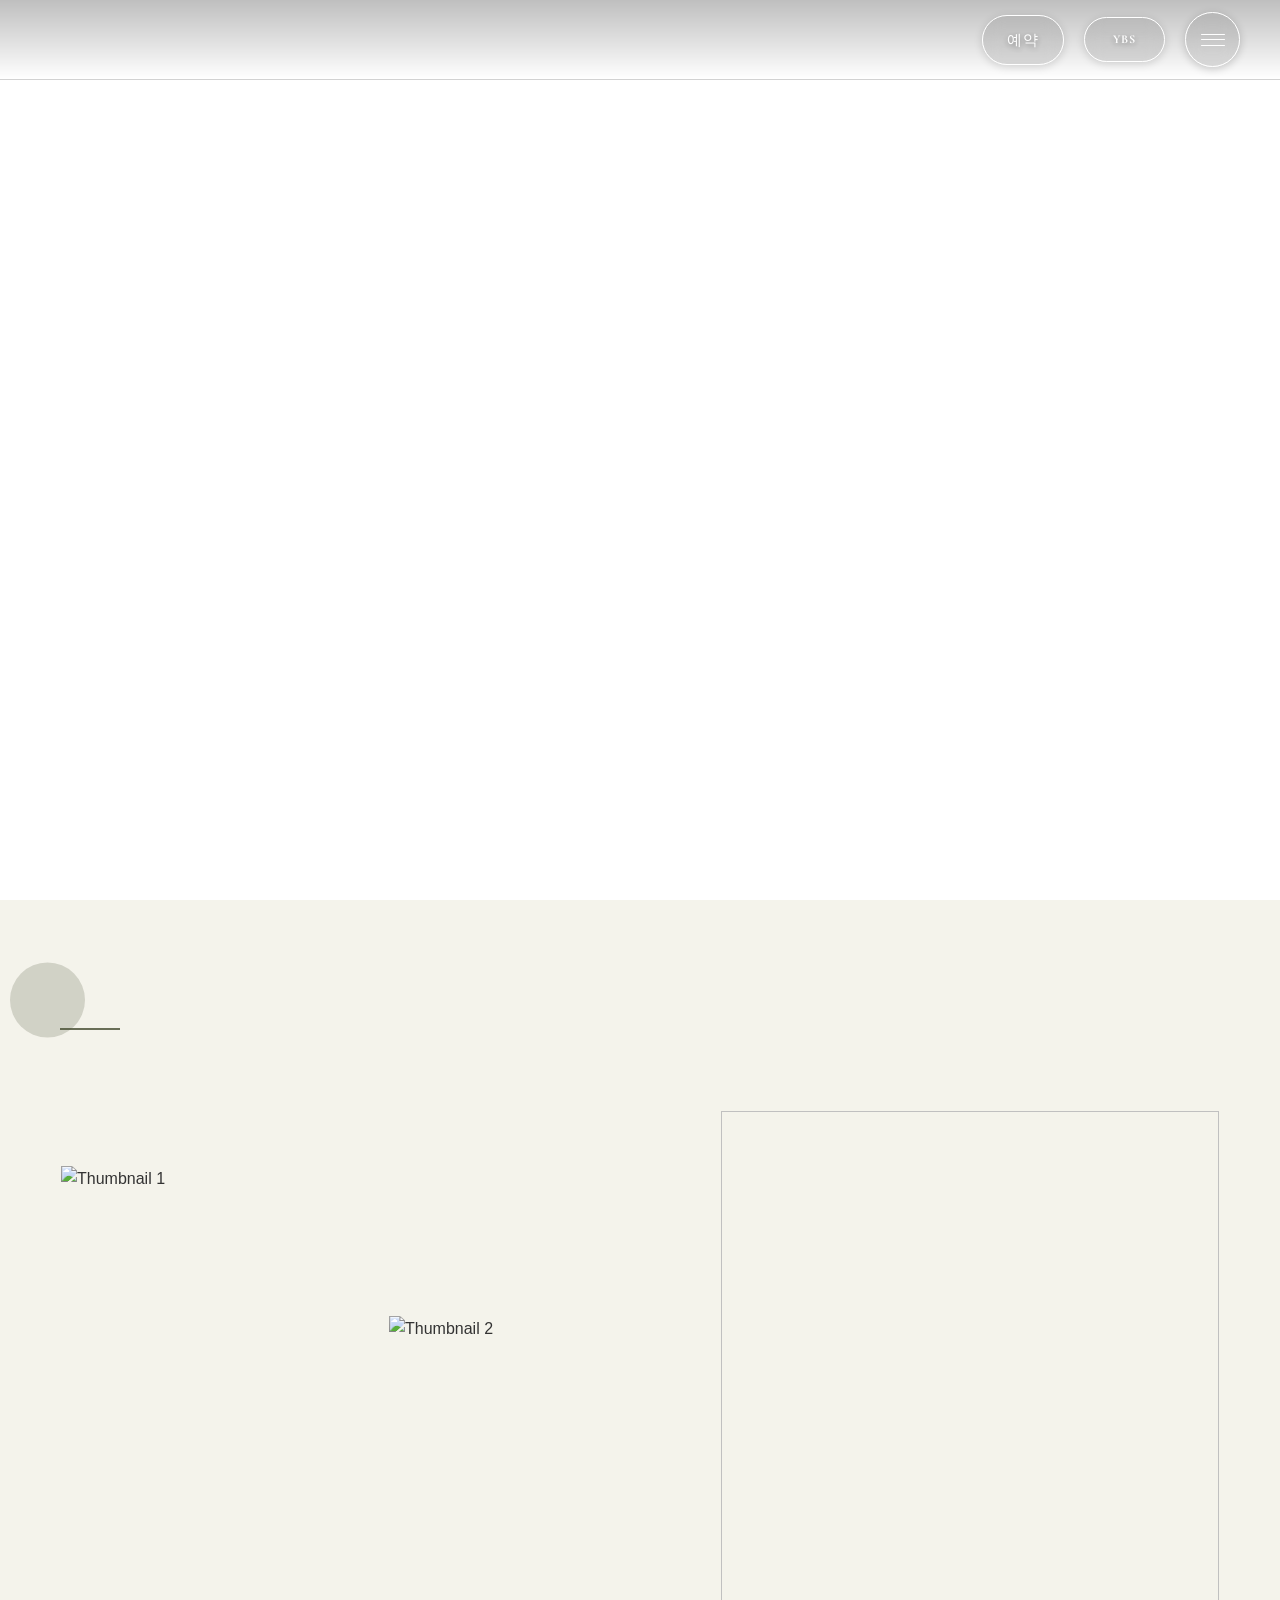
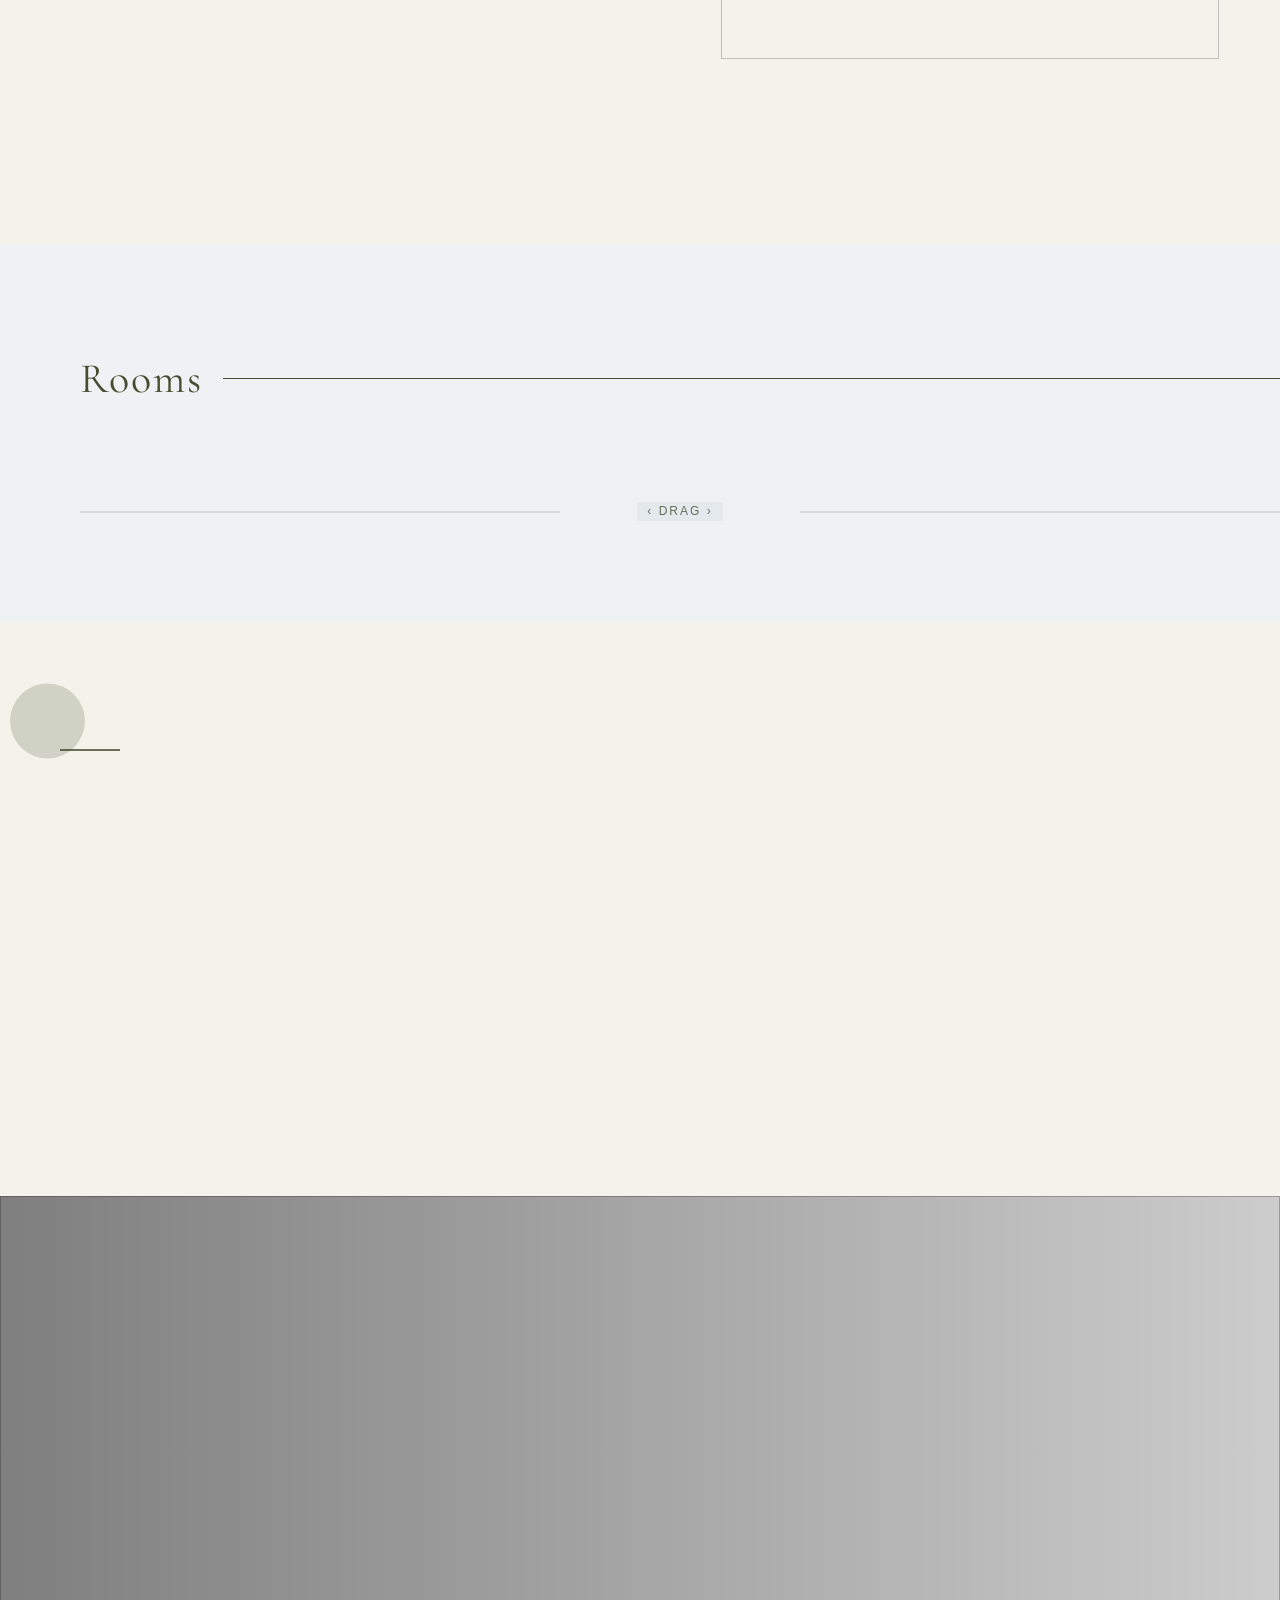
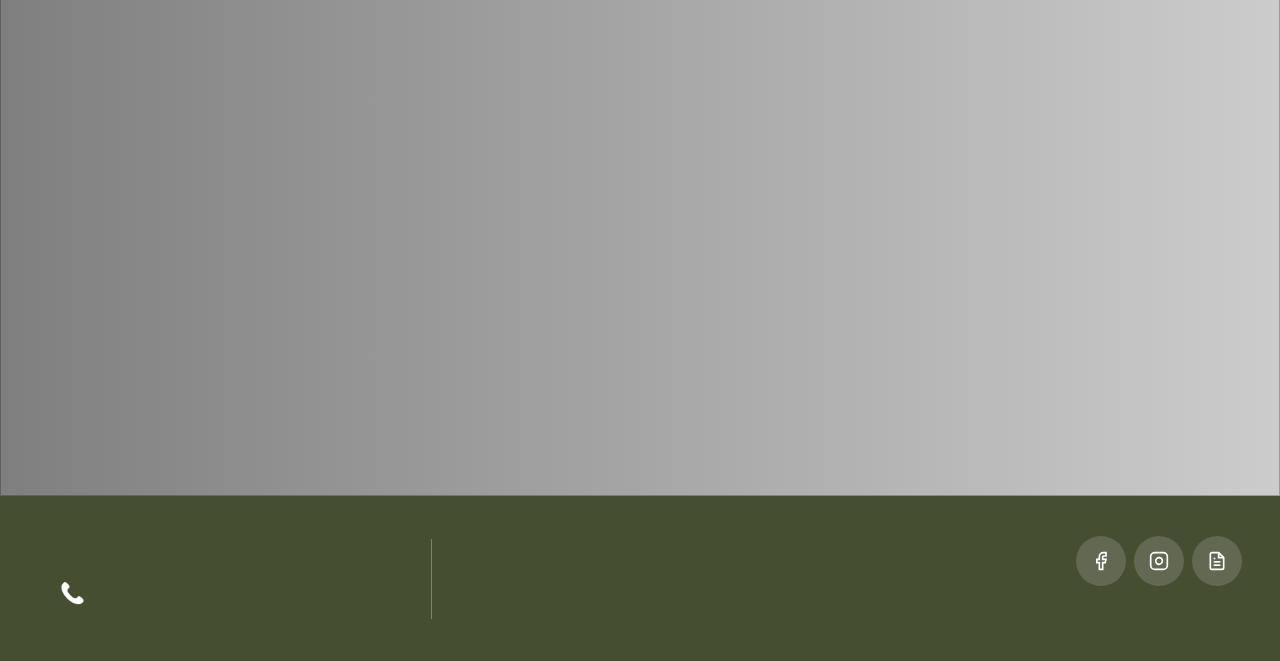
==== commit 8aebc04b: "Update template code and site data" ====
--- a/index.html
+++ b/index.html
@@ -3,10 +3,9 @@
 <head>
     <meta charset="UTF-8">
     <meta name="viewport" content="width=device-width, initial-scale=1.0">
-    <meta name="description" content="숙소 설명">
-    <meta name="keywords" content="SEO 키워드">
-    <title>숙소명 - 템플릿</title>
-
+    <title>거제 핑스 애견펜션 - 홈</title>
+    <meta name="description" content="거제 핑스 애견펜션, 반려견과 함께 즐기는 감성 오션뷰 숙소">
+    <meta name="keywords" content="거제펜션,거제숙소,거제애견,거제반려견,애견펜션,반려견동반">
     <!-- Preload critical resources -->
     <link rel="preload" href="styles/common.css" as="style">
     <link rel="preload" href="styles/index.css" as="style">
@@ -20,15 +19,15 @@
   <!-- Open Graph Meta Tags for Social Media -->
   <meta property="og:type" content="website" />
   <meta property="og:title" content="거제 핑스 애견펜션 - 홈" />
-  
-  
+  <meta property="og:description" content="아름다운 바다 뷰와 개별 테라스에서의 여유를 즐기는 핑스 애견펜션입니다." />
+  <meta property="og:image" content="https://bookingplay-media.s3.amazonaws.com/item_images/2026/05/06/nu845vWsafMU.jpg" />
   <meta property="og:url" content="https://pings.kr" />
 
   <!-- Twitter Card Meta Tags -->
   <meta name="twitter:card" content="summary_large_image" />
   <meta name="twitter:title" content="거제 핑스 애견펜션 - 홈" />
-  
-  
+  <meta name="twitter:description" content="아름다운 바다 뷰와 개별 테라스에서의 여유를 즐기는 핑스 애견펜션입니다." />
+  <meta name="twitter:image" content="https://bookingplay-media.s3.amazonaws.com/item_images/2026/05/06/nu845vWsafMU.jpg" />
 </head>
 <body>
     <!-- Main Content -->
--- a/styles/theme.css
+++ b/styles/theme.css
@@ -15,6 +15,6 @@
   --font-ko-main: 'ImHyeMin', sans-serif;
   --font-ko-sub: 'Pretendard', sans-serif;
   --font-en-main: 'Cormorant', sans-serif;
-  --color-primary: #faf9f5;
-  --color-secondary: #535353;
+  --color-primary: #F4F3EB;
+  --color-secondary: #464E32;
 }
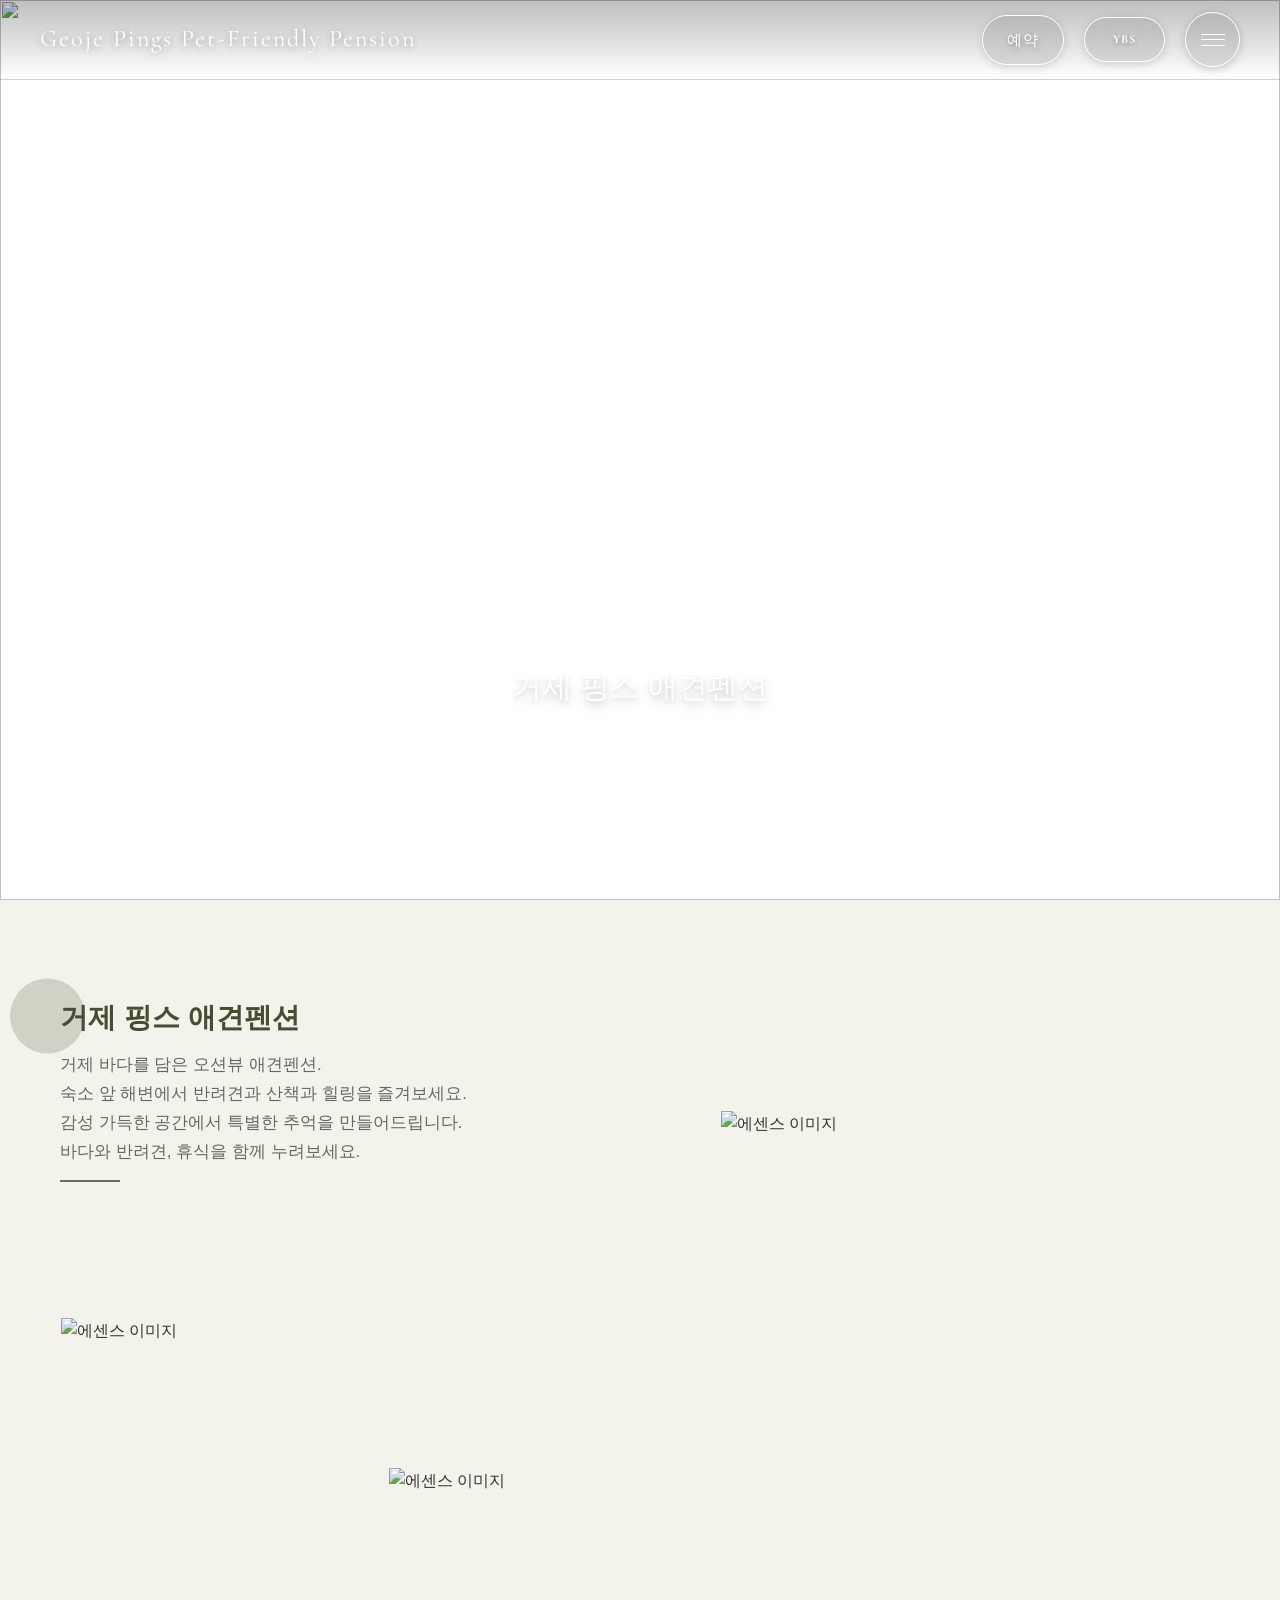
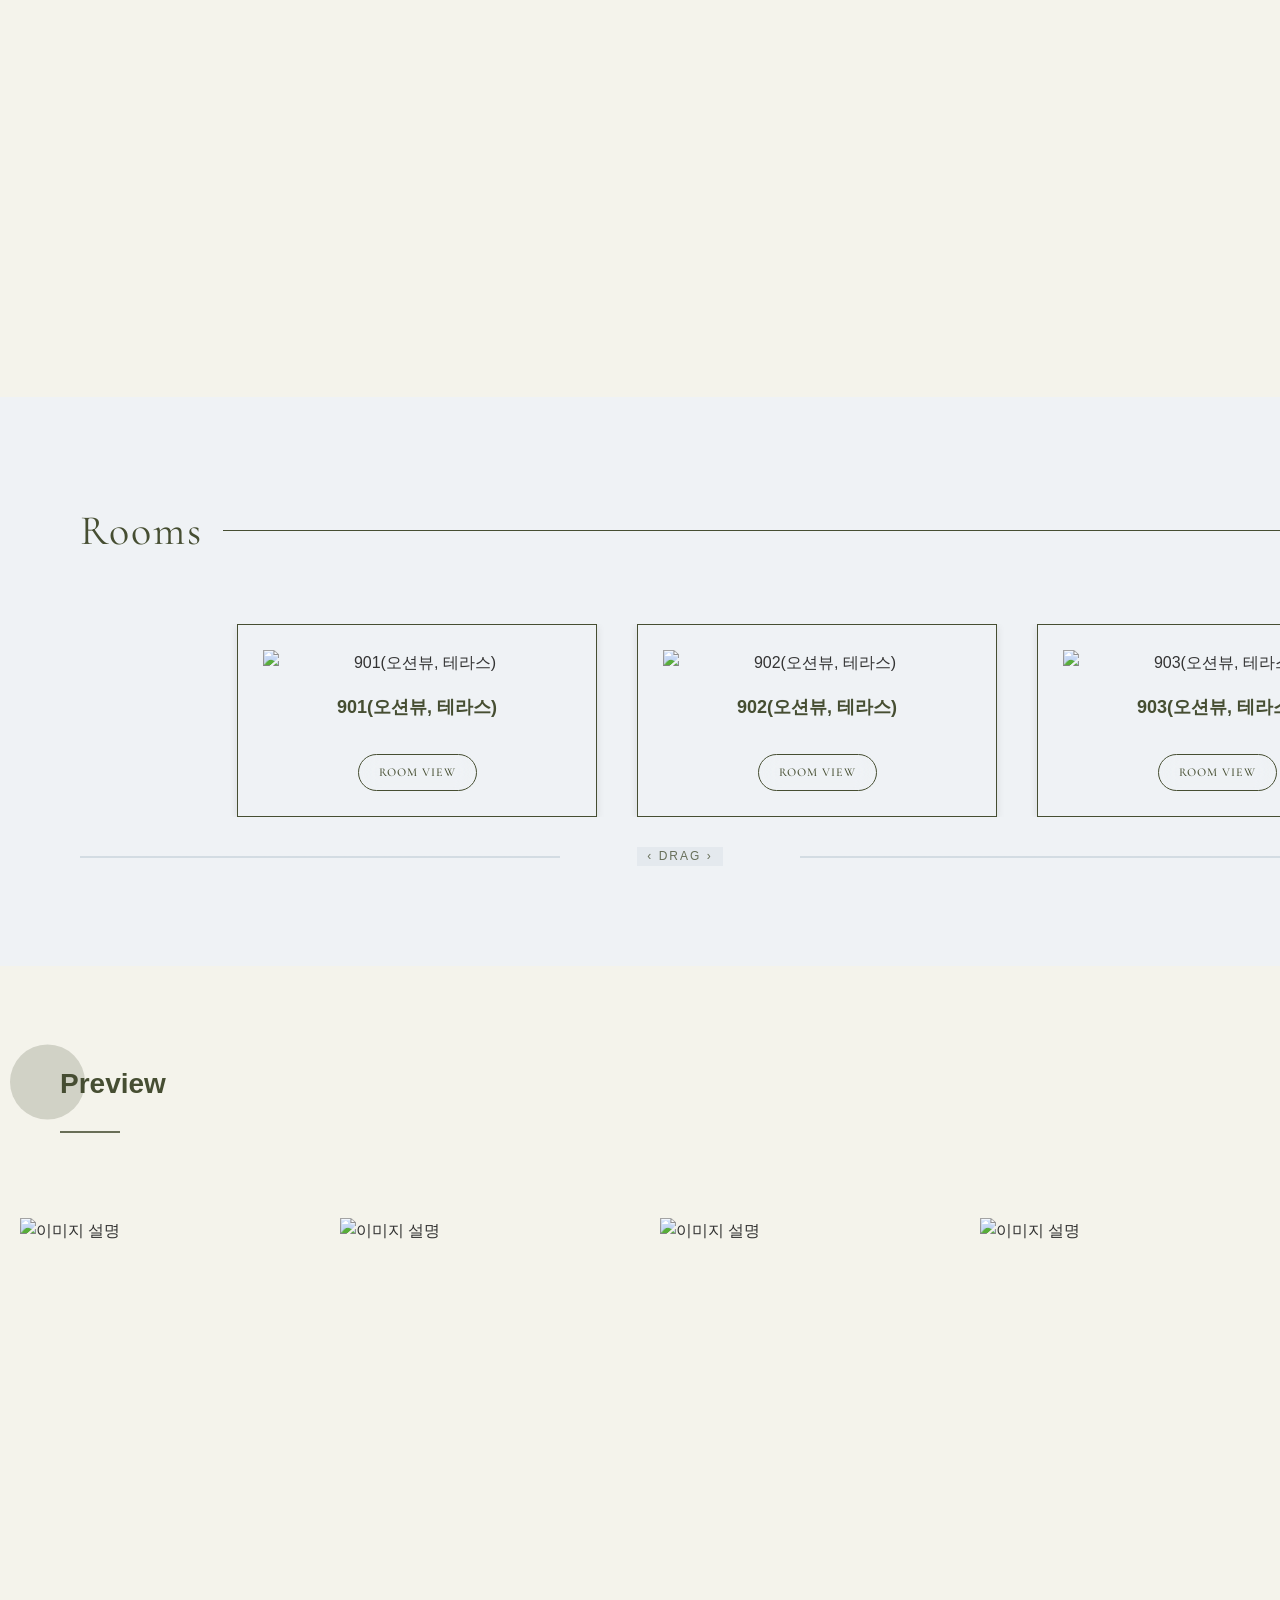
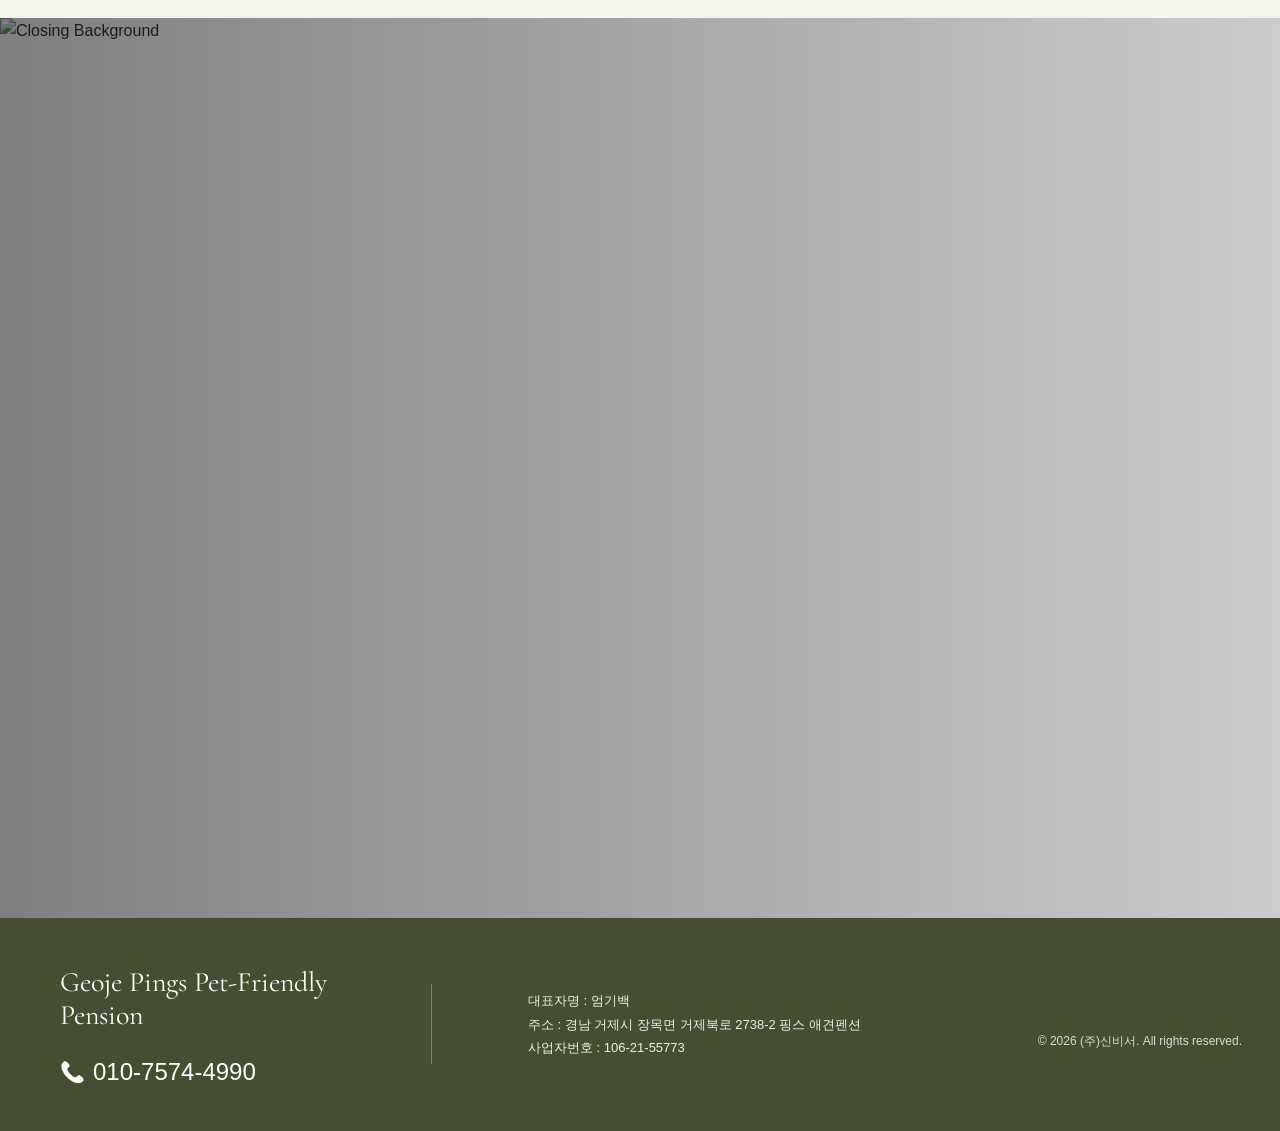
==== commit f2e17962: "Update template code and site data" ====
--- a/index.html
+++ b/index.html
@@ -20,14 +20,14 @@
   <meta property="og:type" content="website" />
   <meta property="og:title" content="거제 핑스 애견펜션 - 홈" />
   <meta property="og:description" content="아름다운 바다 뷰와 개별 테라스에서의 여유를 즐기는 핑스 애견펜션입니다." />
-  <meta property="og:image" content="https://bookingplay-media.s3.amazonaws.com/item_images/2026/05/06/nu845vWsafMU.jpg" />
+  <meta property="og:image" content="https://bookingplay-media.s3.amazonaws.com/item_images/2026/09/28/4oQ6u0ie1yBk.jpg" />
   <meta property="og:url" content="https://pings.kr" />
 
   <!-- Twitter Card Meta Tags -->
   <meta name="twitter:card" content="summary_large_image" />
   <meta name="twitter:title" content="거제 핑스 애견펜션 - 홈" />
   <meta name="twitter:description" content="아름다운 바다 뷰와 개별 테라스에서의 여유를 즐기는 핑스 애견펜션입니다." />
-  <meta name="twitter:image" content="https://bookingplay-media.s3.amazonaws.com/item_images/2026/05/06/nu845vWsafMU.jpg" />
+  <meta name="twitter:image" content="https://bookingplay-media.s3.amazonaws.com/item_images/2026/09/28/4oQ6u0ie1yBk.jpg" />
 </head>
 <body>
     <!-- Main Content -->
